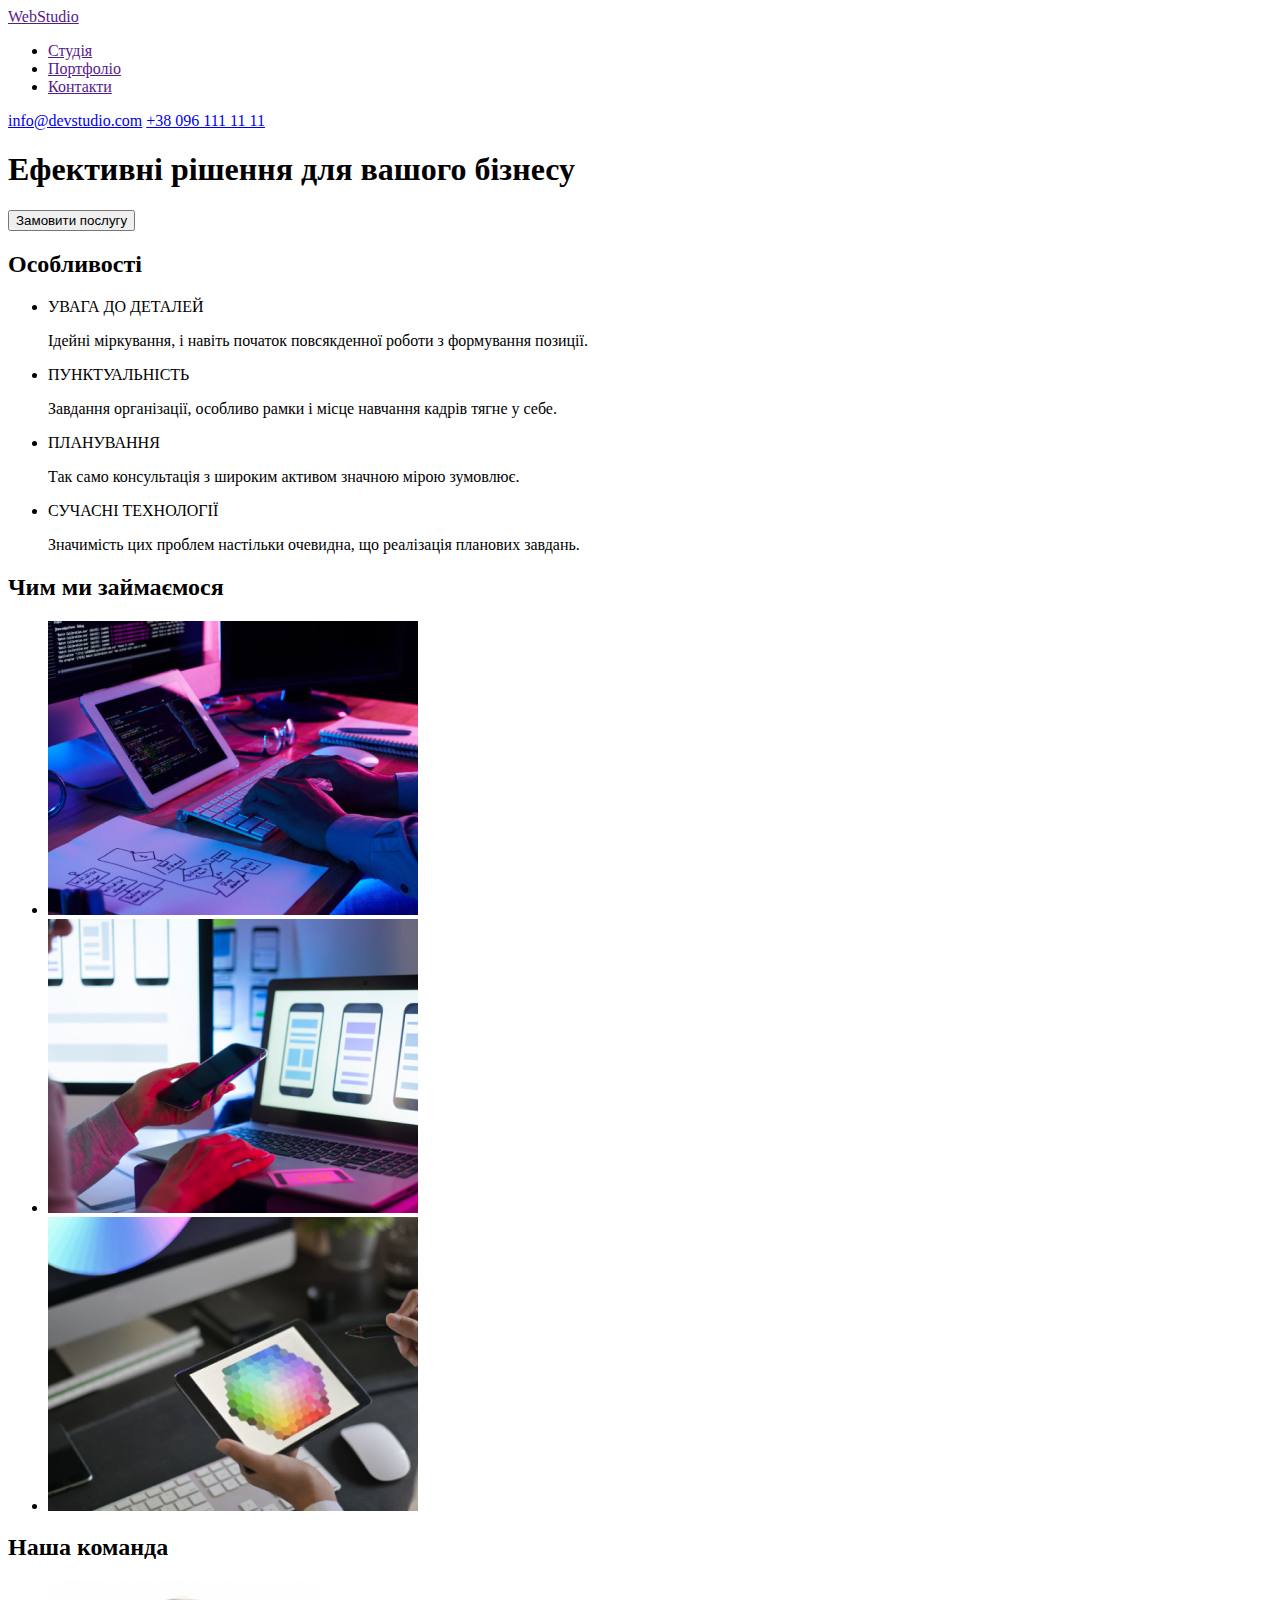
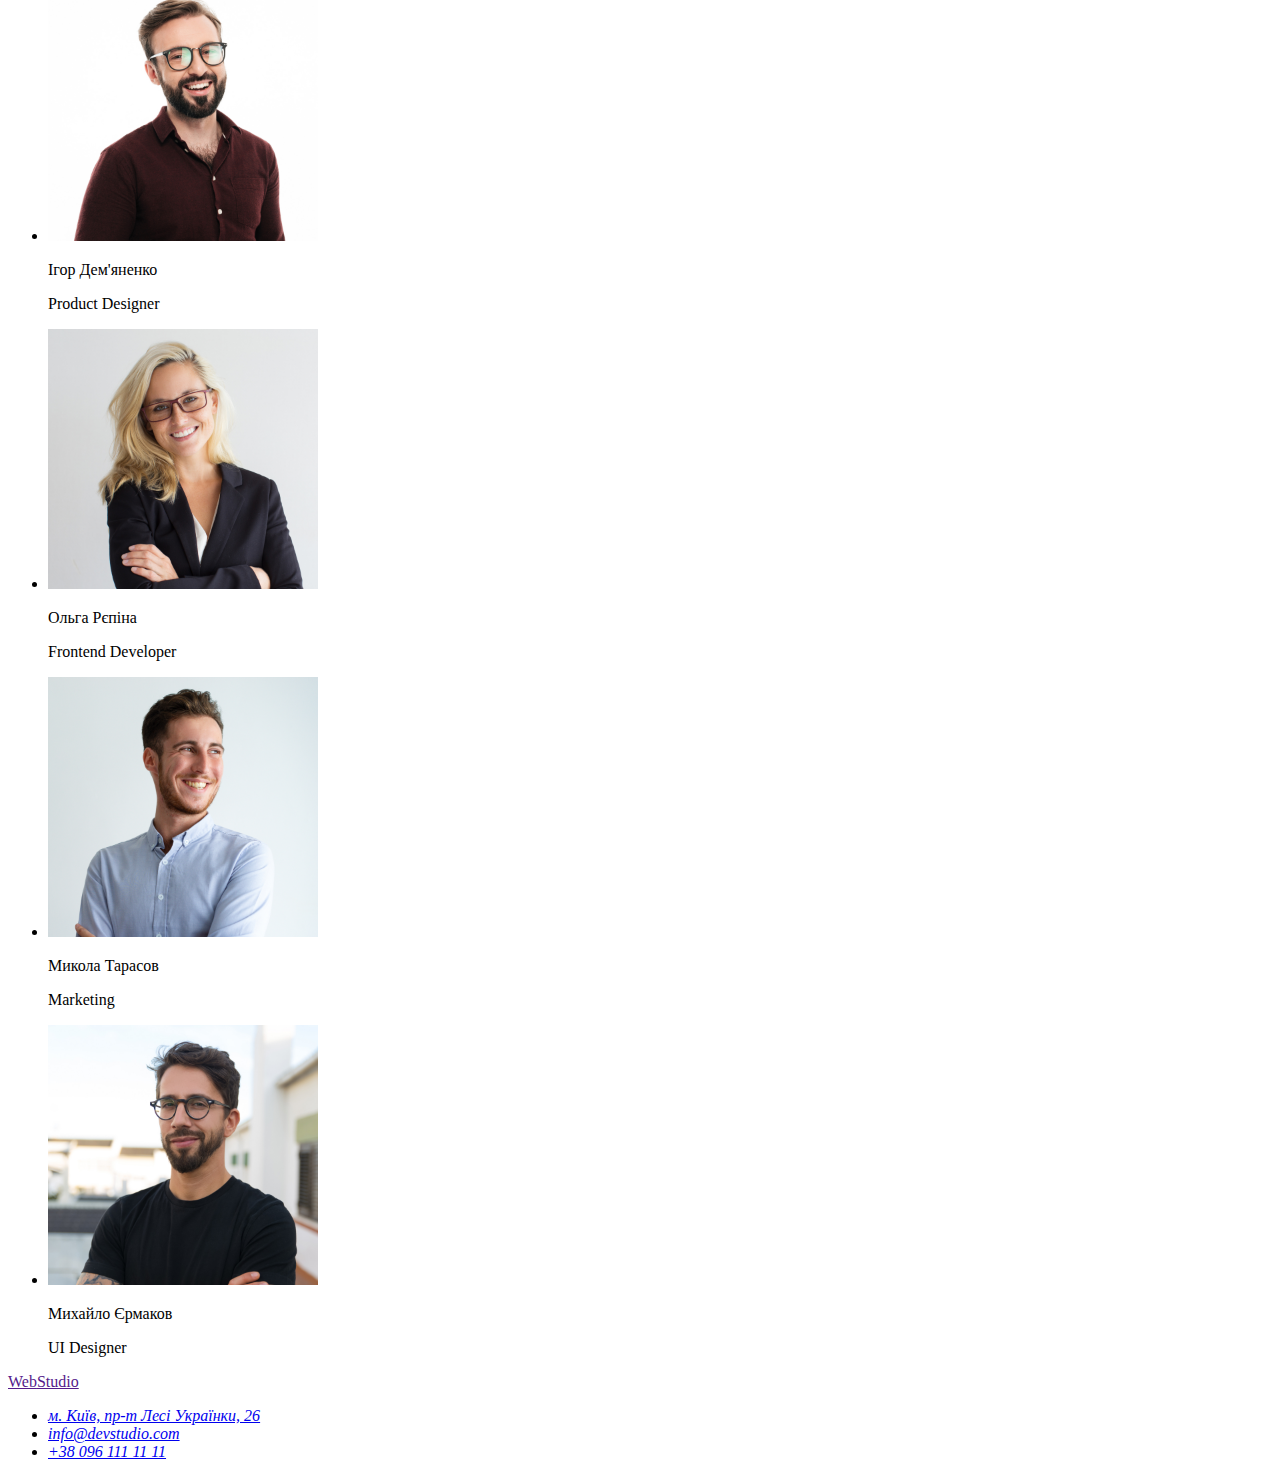
==== index.html @ c4e7fb0c "Added first part files" ====
<!DOCTYPE html>
<html lang="uk">
  <head>
    <meta charset="UTF-8" />
    <meta http-equiv="X-UA-Compatible" content="IE=edge" />
    <meta name="viewport" content="width=device-width, initial-scale=1.0" />
    <title>Студія</title>
  </head>
  <body>
    <header>
      <!--Шапка-->
      <a href="">Web<span>Studio</span></a>
      <nav>
        <ul>
          <li><a href="">Студія</a></li>
          <li><a href="">Портфоліо</a></li>
          <li><a href="">Контакти</a></li>
        </ul>
      </nav>
      <a href="mailto:info@devstudio.com">info@devstudio.com</a>
      <a href="tel:+380961111111">+38 096 111 11 11</a>
    </header>
    <main>
      <section>
        <h1>Ефективні рішення для вашого бізнесу</h1>
        <button type="button">Замовити послугу</button>
      </section>
      <!--Особливості-->
      <section>
        <h2>Особливості</h2>
        <ul>
          <li>
            <p>УВАГА ДО ДЕТАЛЕЙ</p>
            <p>Ідейні міркування, і навіть початок повсякденної роботи з формування позиції.</p>
          </li>
          <li>
            <p>ПУНКТУАЛЬНІСТЬ</p>
            <p>Завдання організації, особливо рамки і місце навчання кадрів тягне у себе.</p>
          </li>
          <li>
            <p>ПЛАНУВАННЯ</p>
            <p>Так само консультація з широким активом значною мірою зумовлює.</p>
          </li>
          <li>
            <p>СУЧАСНІ ТЕХНОЛОГІЇ</p>
            <p>Значимість цих проблем настільки очевидна, що реалізація планових завдань.</p>
          </li>
        </ul>
      </section>
      <!--Чим ми займаємося-->
      <section>
        <h2>Чим ми займаємося</h2>
        <ul>
          <li><img src="./images/box_1.jpg" alt="Написання коду" width="370"></li>
          <li><img src="./images/box_2.jpg"alt="Розробка мобільних додатків" width="370"></li>
          <li><img src="./images/box_3.jpg" alt="Розробка дизайну" width="370"></li>
        </ul>
      </section>
      <!--Команда-->
      <section>
        <h2>Наша команда</h2>
        <ul>
          <li>
            <img src="./images/team_member_1.jpg" alt="Ігор Дем'яненко" width="270">
            <p>Ігор Дем'яненко</p>
            <p lang="en">Product Designer</p>
          </li>
          <li>
            <img src="./images/team_member_2.jpg" alt="Ольга Рєпіна" width="270">
            <p>Ольга Рєпіна</p>
            <p lang="en">Frontend Developer</p>
          </li>
          <li>
            <img src="./images/team_member_3.jpg" alt="Микола Тарасов" width="270">
            <p>Микола Тарасов</p>
            <p lang="en">Marketing</p>
          </li>
          <li>
            <img src="./images/team_member_4.jpg" alt="Михайло Єрмаков" width="270">
            <p>Михайло Єрмаков</p>
            <p lang="en">UI Designer</p>
          </li>
        </ul>
      </section>
    </main>
    <!--Футер-->
    <footer>
      <a href="">Web<span>Studio</span></a>
      <address>
        <ul>
          <li><a href="https://goo.gl/maps/WLkPibH6AAruyhGU8" target="_blank" rel="noopener noreferrer nofollow ">м. Київ, пр-т Лесі Українки, 26</li>
          <li><a href="mailto:info@devstudio.com">info@devstudio.com</a></li>
          <li><a href="tel:+380961111111">+38 096 111 11 11</a></li>
        </ul>
      </address>
    </footer>
  </body>
</html>
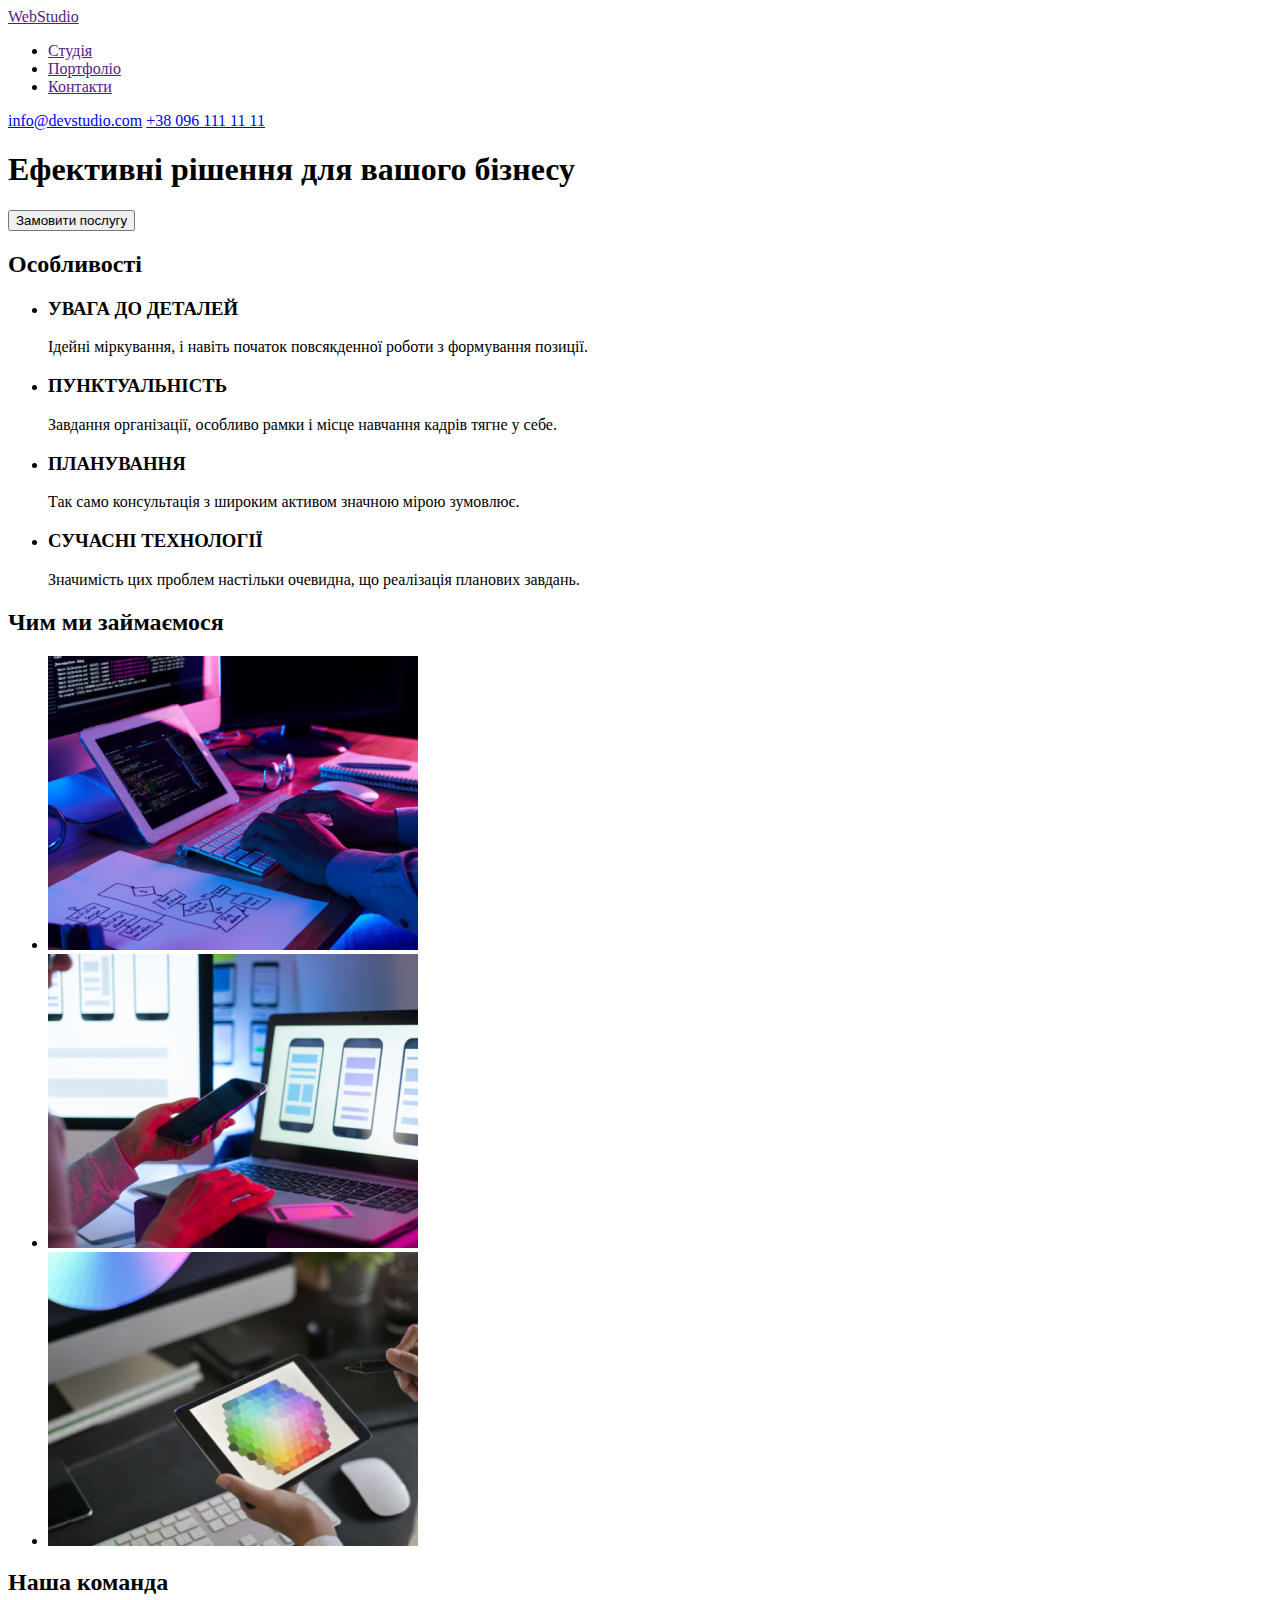
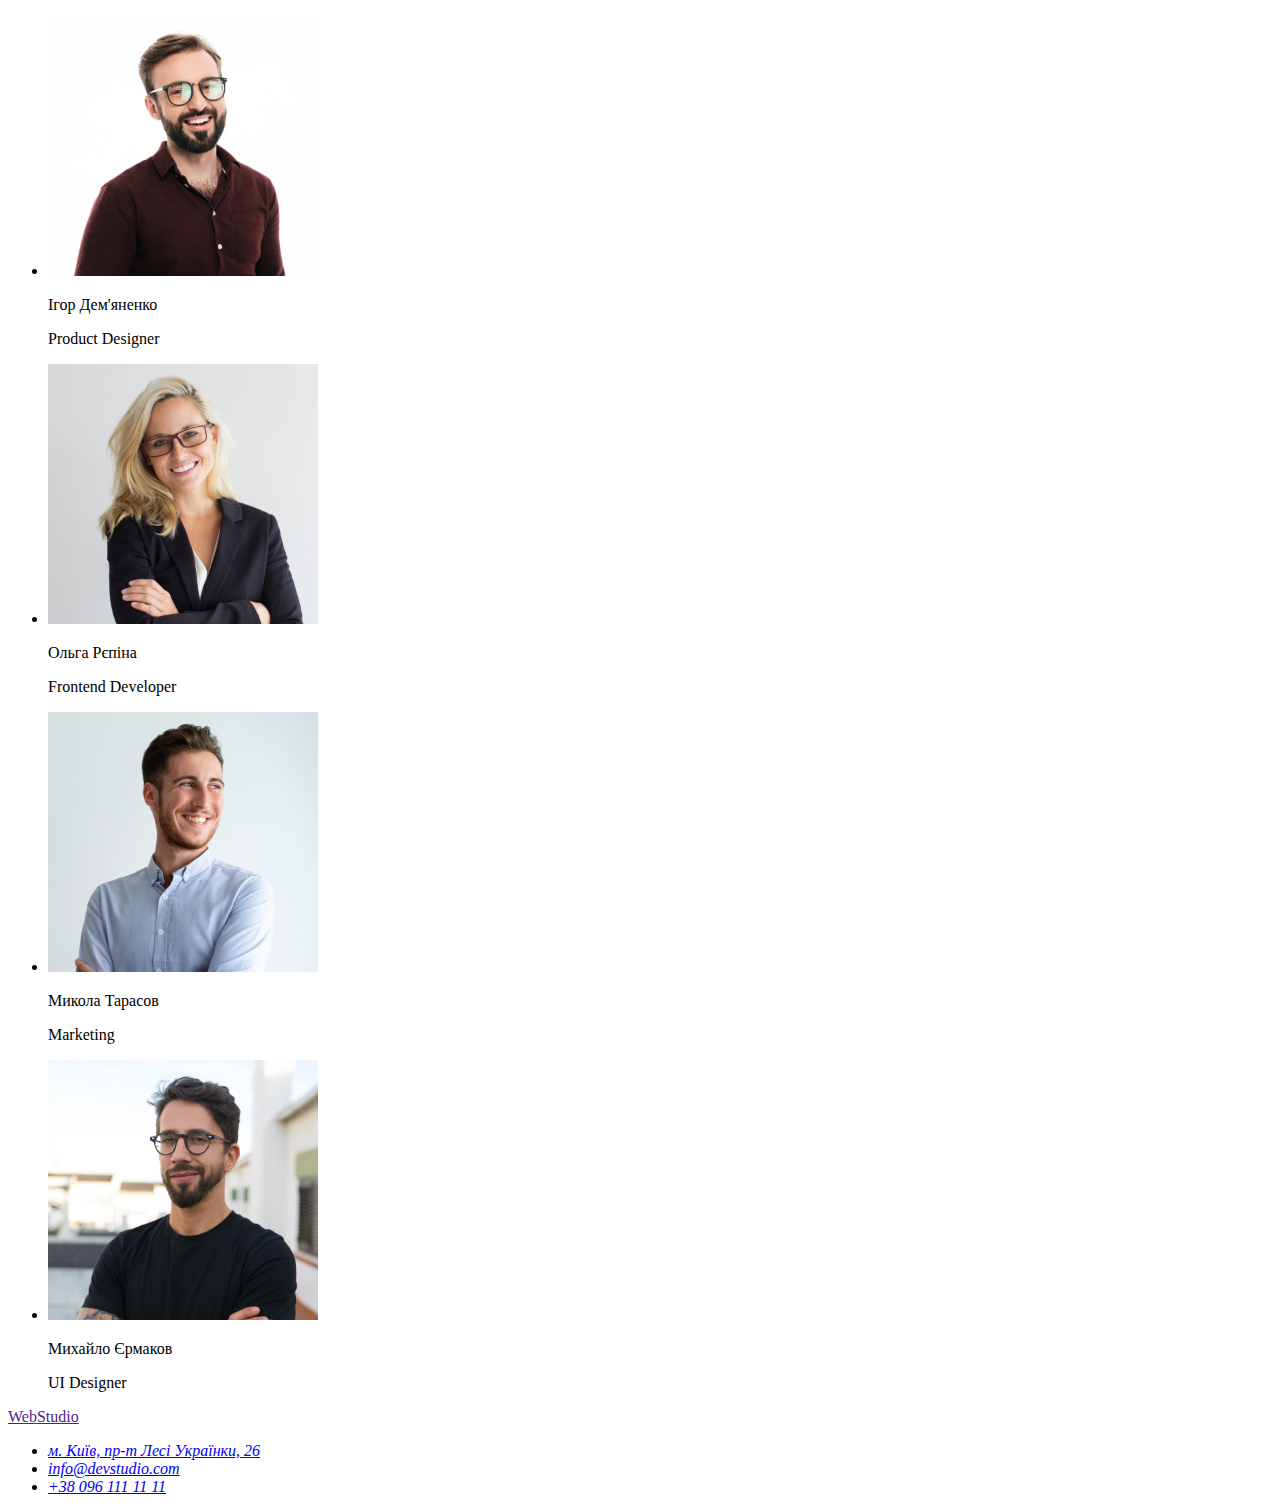
==== commit b09f964d: "Added css and portfolio" ====
--- a/index.html
+++ b/index.html
@@ -4,6 +4,7 @@
     <meta charset="UTF-8" />
     <meta http-equiv="X-UA-Compatible" content="IE=edge" />
     <meta name="viewport" content="width=device-width, initial-scale=1.0" />
+    <link rel="stylesheet" href="./css/styles.css">
     <title>Студія</title>
   </head>
   <body>
@@ -30,19 +31,19 @@
         <h2>Особливості</h2>
         <ul>
           <li>
-            <p>УВАГА ДО ДЕТАЛЕЙ</p>
+            <h3>УВАГА ДО ДЕТАЛЕЙ</h3>
             <p>Ідейні міркування, і навіть початок повсякденної роботи з формування позиції.</p>
           </li>
           <li>
-            <p>ПУНКТУАЛЬНІСТЬ</p>
+            <h3>ПУНКТУАЛЬНІСТЬ</h3>
             <p>Завдання організації, особливо рамки і місце навчання кадрів тягне у себе.</p>
           </li>
           <li>
-            <p>ПЛАНУВАННЯ</p>
+            <h3>ПЛАНУВАННЯ</h3>
             <p>Так само консультація з широким активом значною мірою зумовлює.</p>
           </li>
           <li>
-            <p>СУЧАСНІ ТЕХНОЛОГІЇ</p>
+            <h3>СУЧАСНІ ТЕХНОЛОГІЇ</h3>
             <p>Значимість цих проблем настільки очевидна, що реалізація планових завдань.</p>
           </li>
         </ul>
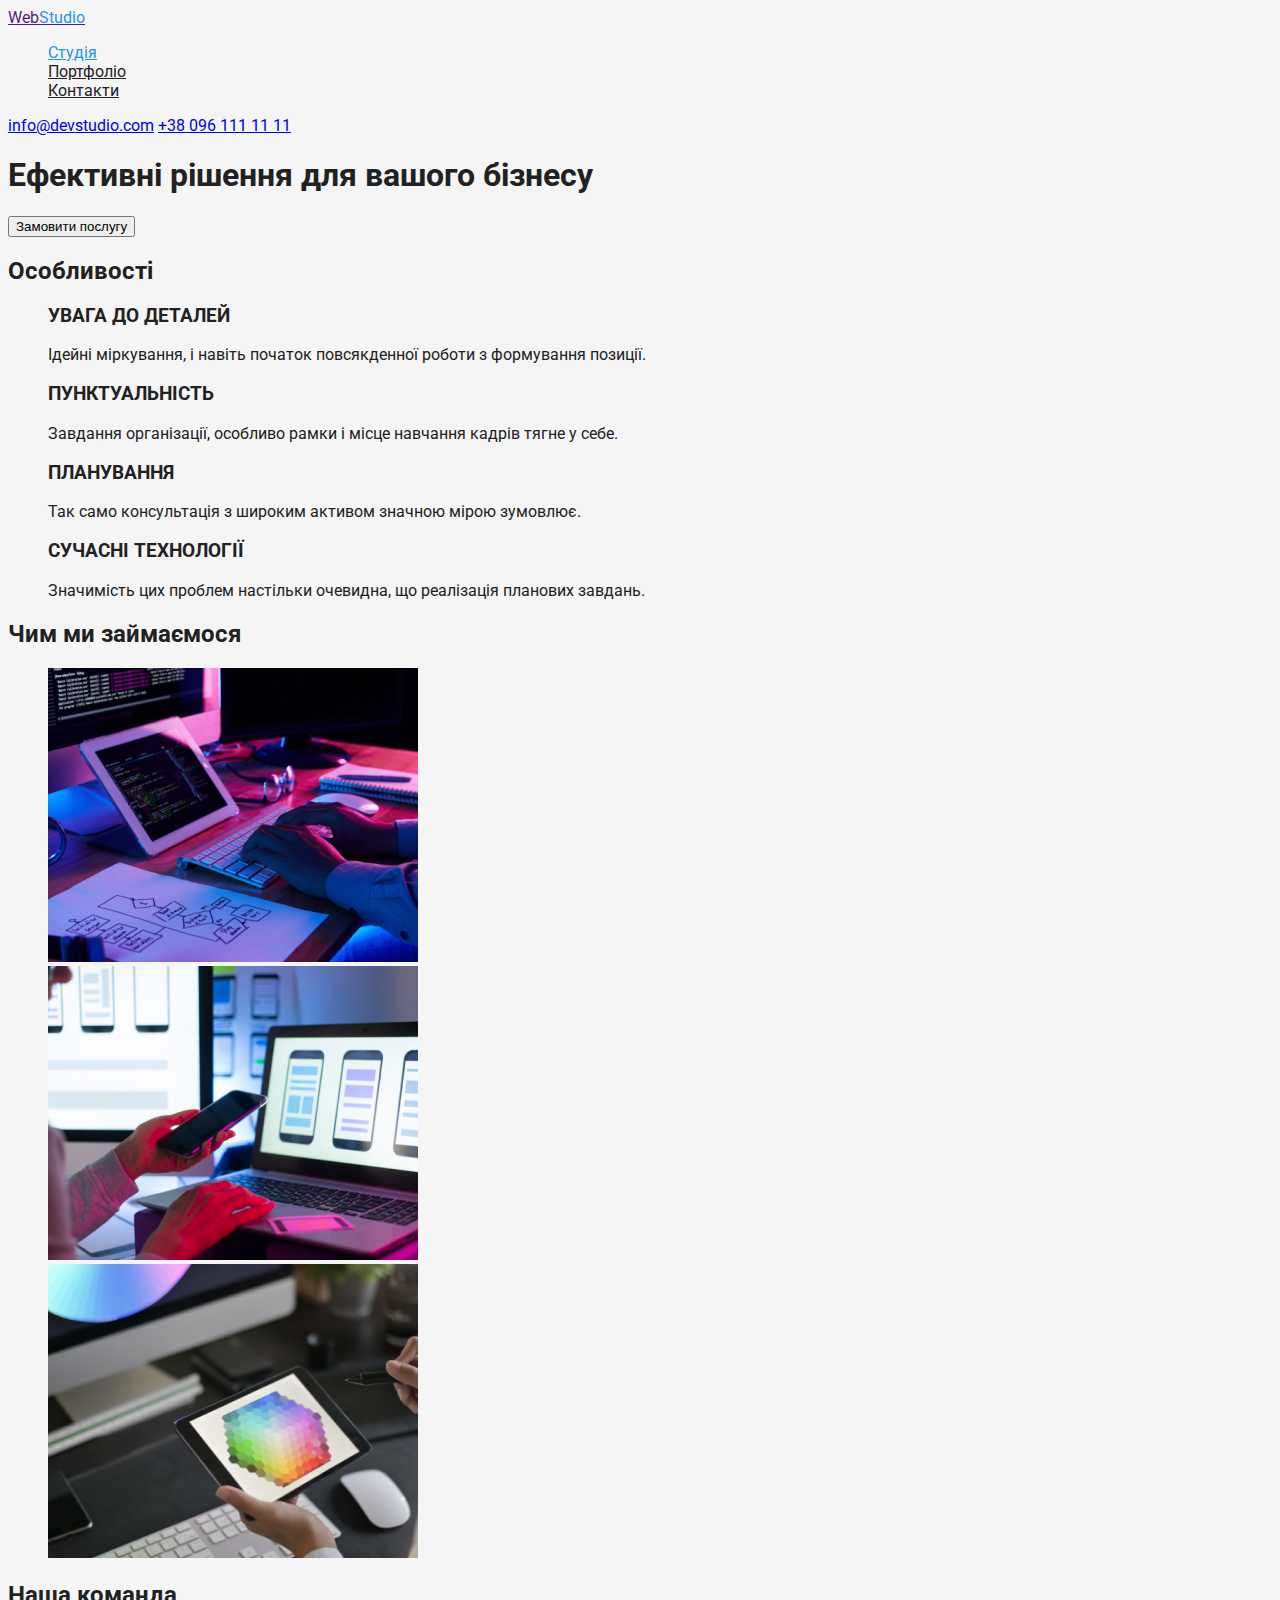
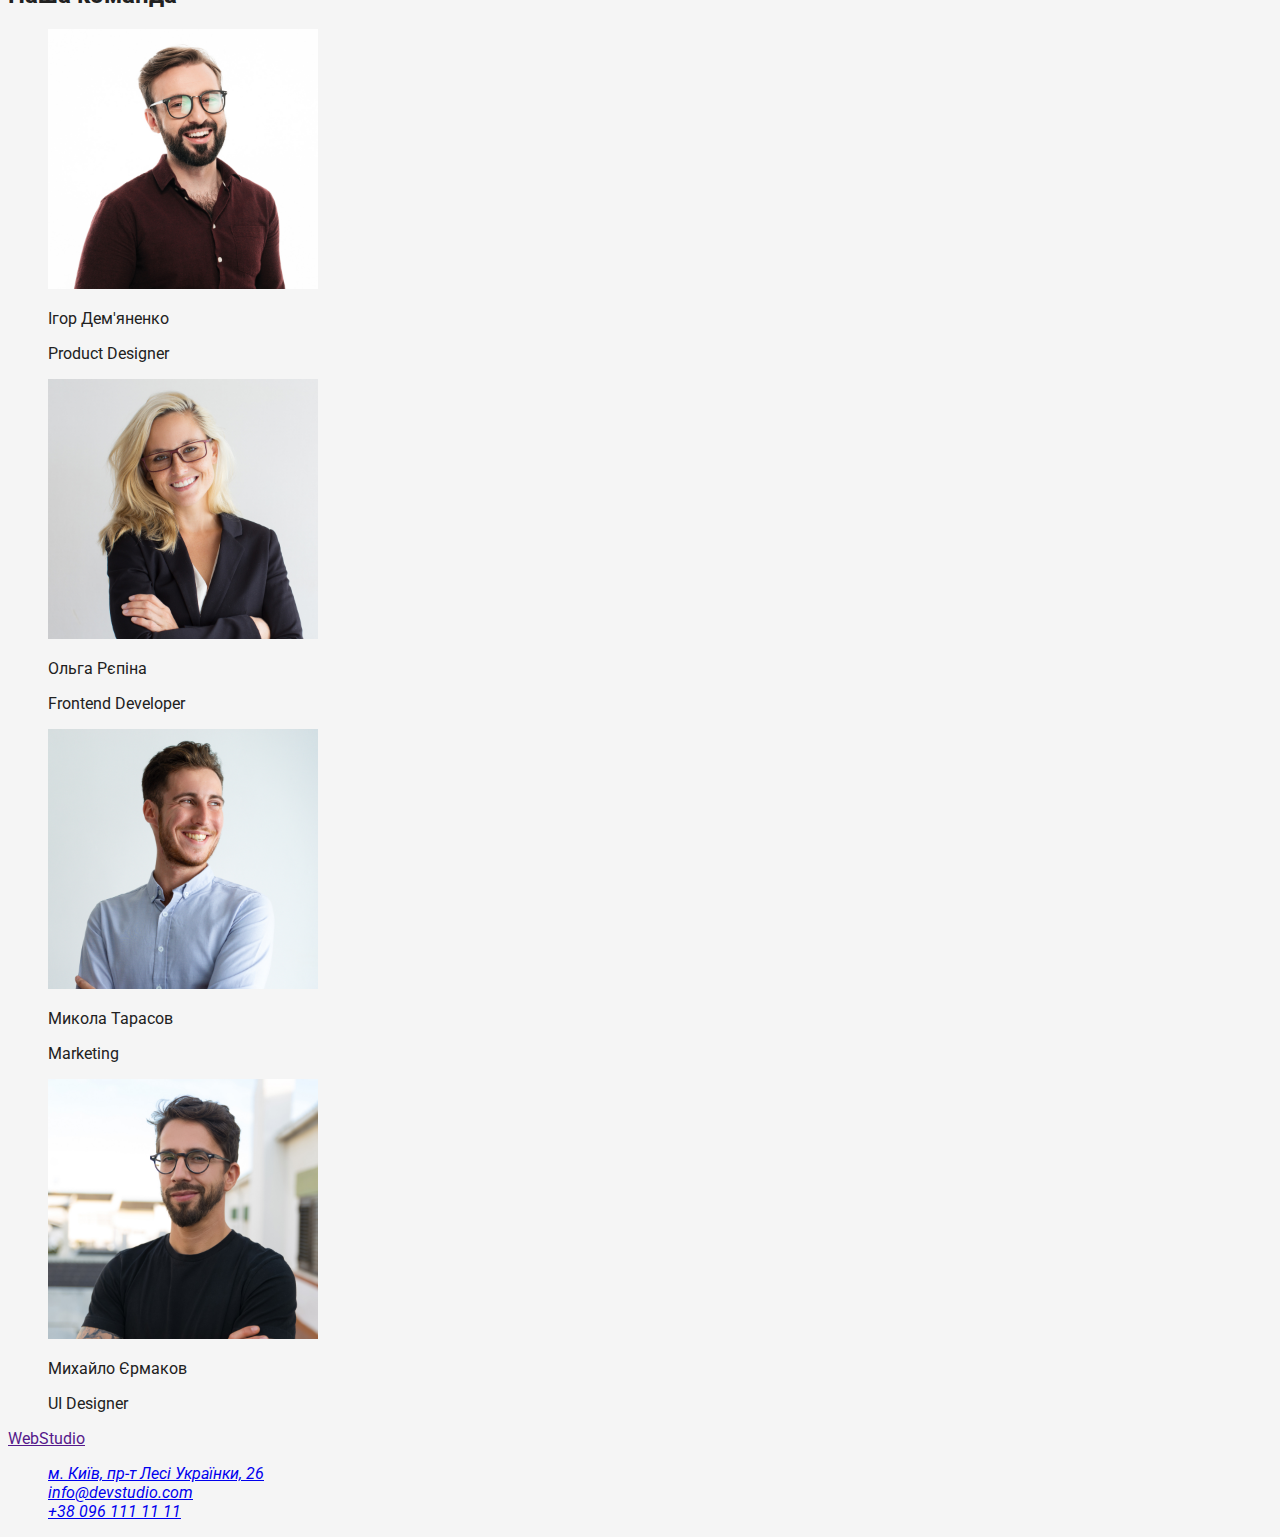
==== commit 38e818ae: "Added fonts and colors" ====
--- a/index.html
+++ b/index.html
@@ -4,18 +4,24 @@
     <meta charset="UTF-8" />
     <meta http-equiv="X-UA-Compatible" content="IE=edge" />
     <meta name="viewport" content="width=device-width, initial-scale=1.0" />
-    <link rel="stylesheet" href="./css/styles.css">
     <title>Студія</title>
+    <link rel="preconnect" href="https://fonts.googleapis.com" />
+    <link rel="preconnect" href="https://fonts.gstatic.com" crossorigin />
+    <link
+      href="https://fonts.googleapis.com/css2?family=Raleway:wght@700&family=Roboto:wght@400;500;700;900&display=swap"
+      rel="stylesheet"
+    />
+    <link rel="stylesheet" href="./css/styles.css" />
   </head>
   <body>
     <header>
       <!--Шапка-->
-      <a href="">Web<span>Studio</span></a>
+      <a href="">Web<span class="logo">Studio</span></a>
       <nav>
-        <ul>
-          <li><a href="">Студія</a></li>
-          <li><a href="">Портфоліо</a></li>
-          <li><a href="">Контакти</a></li>
+        <ul class="site-nav list">
+          <li><a href="" class="link current">Студія</a></li>
+          <li><a href="./portfolio.html" class="link">Портфоліо</a></li>
+          <li><a href="" class="link">Контакти</a></li>
         </ul>
       </nav>
       <a href="mailto:info@devstudio.com">info@devstudio.com</a>
@@ -27,23 +33,23 @@
         <button type="button">Замовити послугу</button>
       </section>
       <!--Особливості-->
-      <section>
+      <section class="section">
         <h2>Особливості</h2>
-        <ul>
+        <ul class="list">
           <li>
-            <h3>УВАГА ДО ДЕТАЛЕЙ</h3>
+            <h3 class="section-subtitle">УВАГА ДО ДЕТАЛЕЙ</h3>
             <p>Ідейні міркування, і навіть початок повсякденної роботи з формування позиції.</p>
           </li>
           <li>
-            <h3>ПУНКТУАЛЬНІСТЬ</h3>
+            <h3 class="section-subtitle">ПУНКТУАЛЬНІСТЬ</h3>
             <p>Завдання організації, особливо рамки і місце навчання кадрів тягне у себе.</p>
           </li>
           <li>
-            <h3>ПЛАНУВАННЯ</h3>
+            <h3 class="section-subtitle">ПЛАНУВАННЯ</h3>
             <p>Так само консультація з широким активом значною мірою зумовлює.</p>
           </li>
           <li>
-            <h3>СУЧАСНІ ТЕХНОЛОГІЇ</h3>
+            <h3 class="section-subtitle">СУЧАСНІ ТЕХНОЛОГІЇ</h3>
             <p>Значимість цих проблем настільки очевидна, що реалізація планових завдань.</p>
           </li>
         </ul>
@@ -51,33 +57,33 @@
       <!--Чим ми займаємося-->
       <section>
         <h2>Чим ми займаємося</h2>
-        <ul>
-          <li><img src="./images/box_1.jpg" alt="Написання коду" width="370"></li>
-          <li><img src="./images/box_2.jpg"alt="Розробка мобільних додатків" width="370"></li>
-          <li><img src="./images/box_3.jpg" alt="Розробка дизайну" width="370"></li>
+        <ul class="list">
+          <li><img src="./images/box_1.jpg" alt="Написання коду" width="370" /></li>
+          <li><img src="./images/box_2.jpg" alt="Розробка мобільних додатків" width="370" /></li>
+          <li><img src="./images/box_3.jpg" alt="Розробка дизайну" width="370" /></li>
         </ul>
       </section>
       <!--Команда-->
       <section>
         <h2>Наша команда</h2>
-        <ul>
+        <ul class="list">
           <li>
-            <img src="./images/team_member_1.jpg" alt="Ігор Дем'яненко" width="270">
+            <img src="./images/team_member_1.jpg" alt="Ігор Дем'яненко" width="270" />
             <p>Ігор Дем'яненко</p>
             <p lang="en">Product Designer</p>
           </li>
           <li>
-            <img src="./images/team_member_2.jpg" alt="Ольга Рєпіна" width="270">
+            <img src="./images/team_member_2.jpg" alt="Ольга Рєпіна" width="270" />
             <p>Ольга Рєпіна</p>
             <p lang="en">Frontend Developer</p>
           </li>
           <li>
-            <img src="./images/team_member_3.jpg" alt="Микола Тарасов" width="270">
+            <img src="./images/team_member_3.jpg" alt="Микола Тарасов" width="270" />
             <p>Микола Тарасов</p>
             <p lang="en">Marketing</p>
           </li>
           <li>
-            <img src="./images/team_member_4.jpg" alt="Михайло Єрмаков" width="270">
+            <img src="./images/team_member_4.jpg" alt="Михайло Єрмаков" width="270" />
             <p>Михайло Єрмаков</p>
             <p lang="en">UI Designer</p>
           </li>
@@ -88,8 +94,15 @@
     <footer>
       <a href="">Web<span>Studio</span></a>
       <address>
-        <ul>
-          <li><a href="https://goo.gl/maps/WLkPibH6AAruyhGU8" target="_blank" rel="noopener noreferrer nofollow ">м. Київ, пр-т Лесі Українки, 26</li>
+        <ul class="list">
+          <li>
+            <a
+              href="https://goo.gl/maps/WLkPibH6AAruyhGU8"
+              target="_blank"
+              rel="noopener noreferrer nofollow "
+              >м. Київ, пр-т Лесі Українки, 26
+            </a>
+          </li>
           <li><a href="mailto:info@devstudio.com">info@devstudio.com</a></li>
           <li><a href="tel:+380961111111">+38 096 111 11 11</a></li>
         </ul>
--- a/css/styles.css
+++ b/css/styles.css
@@ -0,0 +1,30 @@
+/* Цвет основного текста #212121 */
+/* Вторичный цвет текста #757575 */
+/* Акцентный цвет #2196F3 */
+/* Белый #FFFFFF */
+/* фон - #F5F5F5 */
+/* Вторичный фон #F5F4FA */
+
+body {
+  font-family: 'Roboto', 'Raleway', sans-serif;
+  background-color: #f5f5f5;
+  color: #212121;
+}
+.list {
+  list-style: none;
+}
+.logo {
+  color: #2196f3;
+}
+/* Site nav */
+
+.site-nav .link {
+  color: #212121;
+}
+.site-nav .link:hover,
+.site-nav .link:focus {
+  color: #2196f3;
+}
+.site-nav .link.current {
+  color: #2196f3;
+}
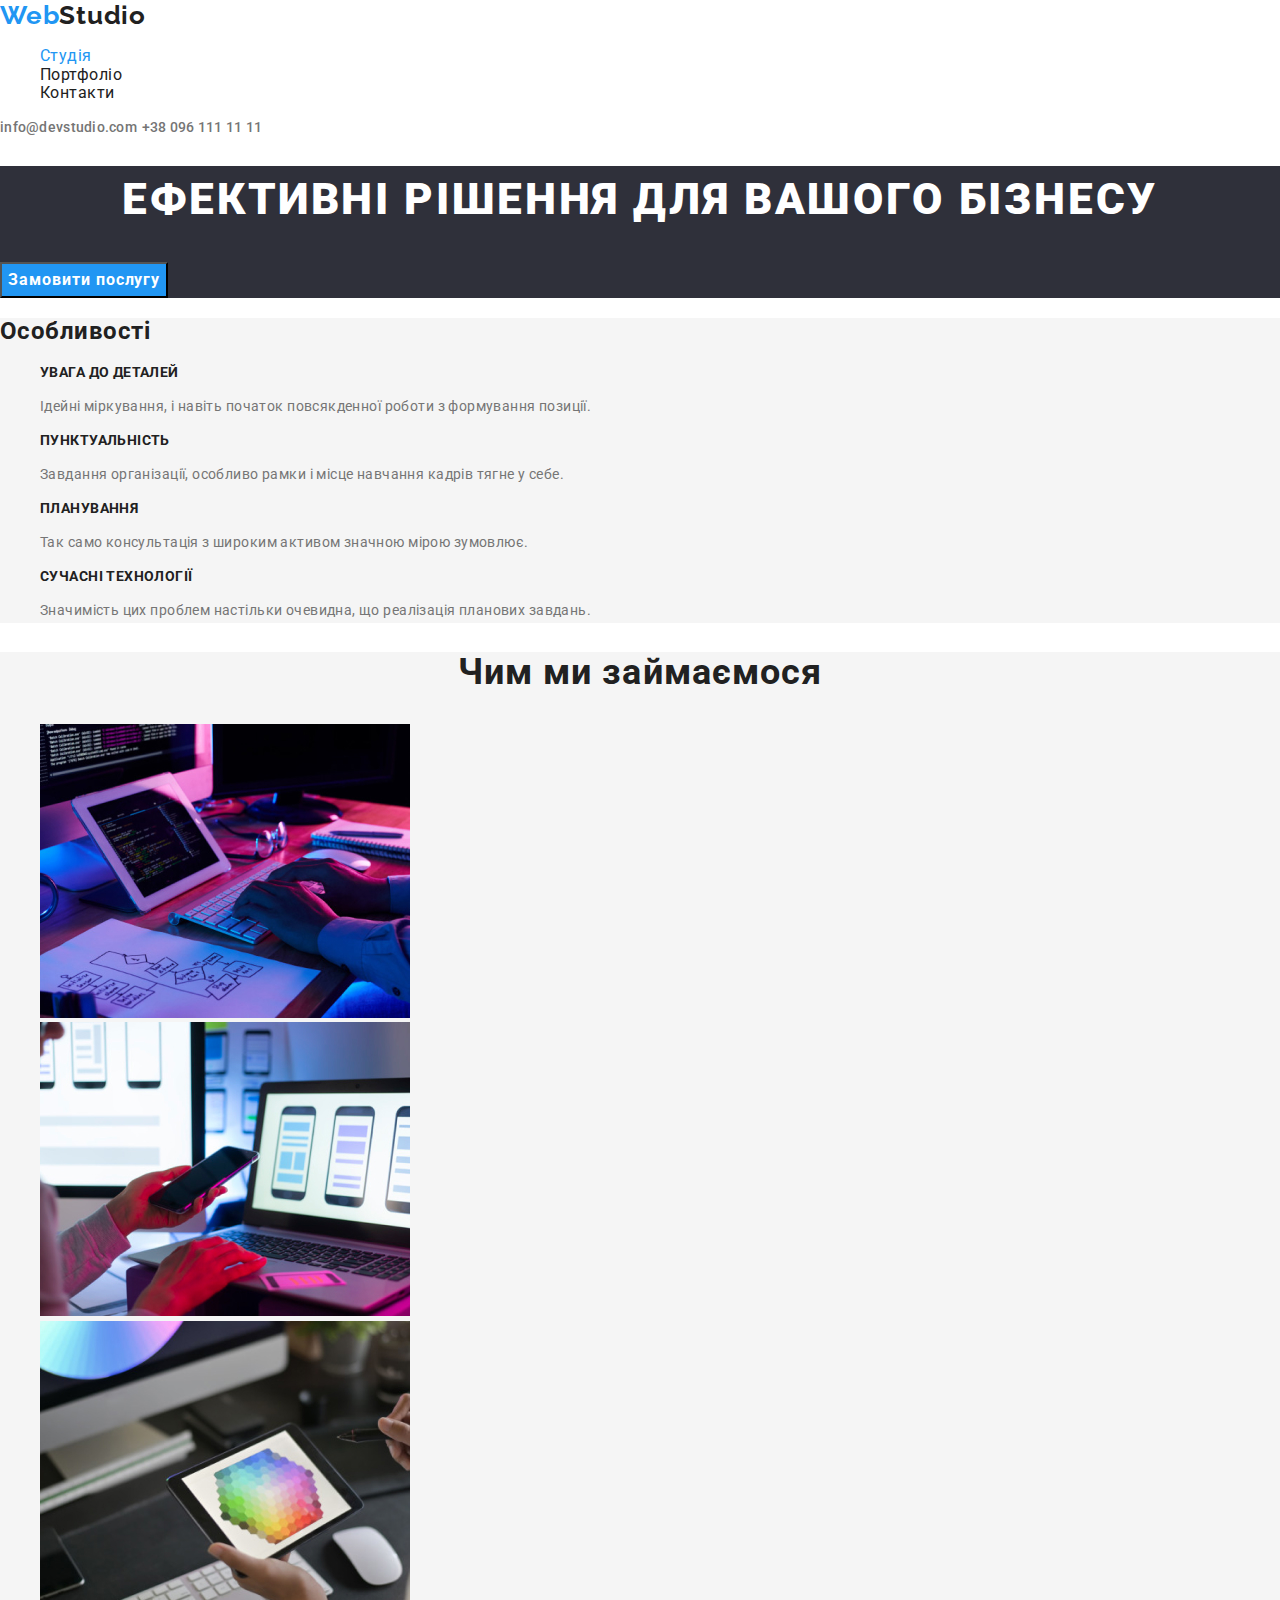
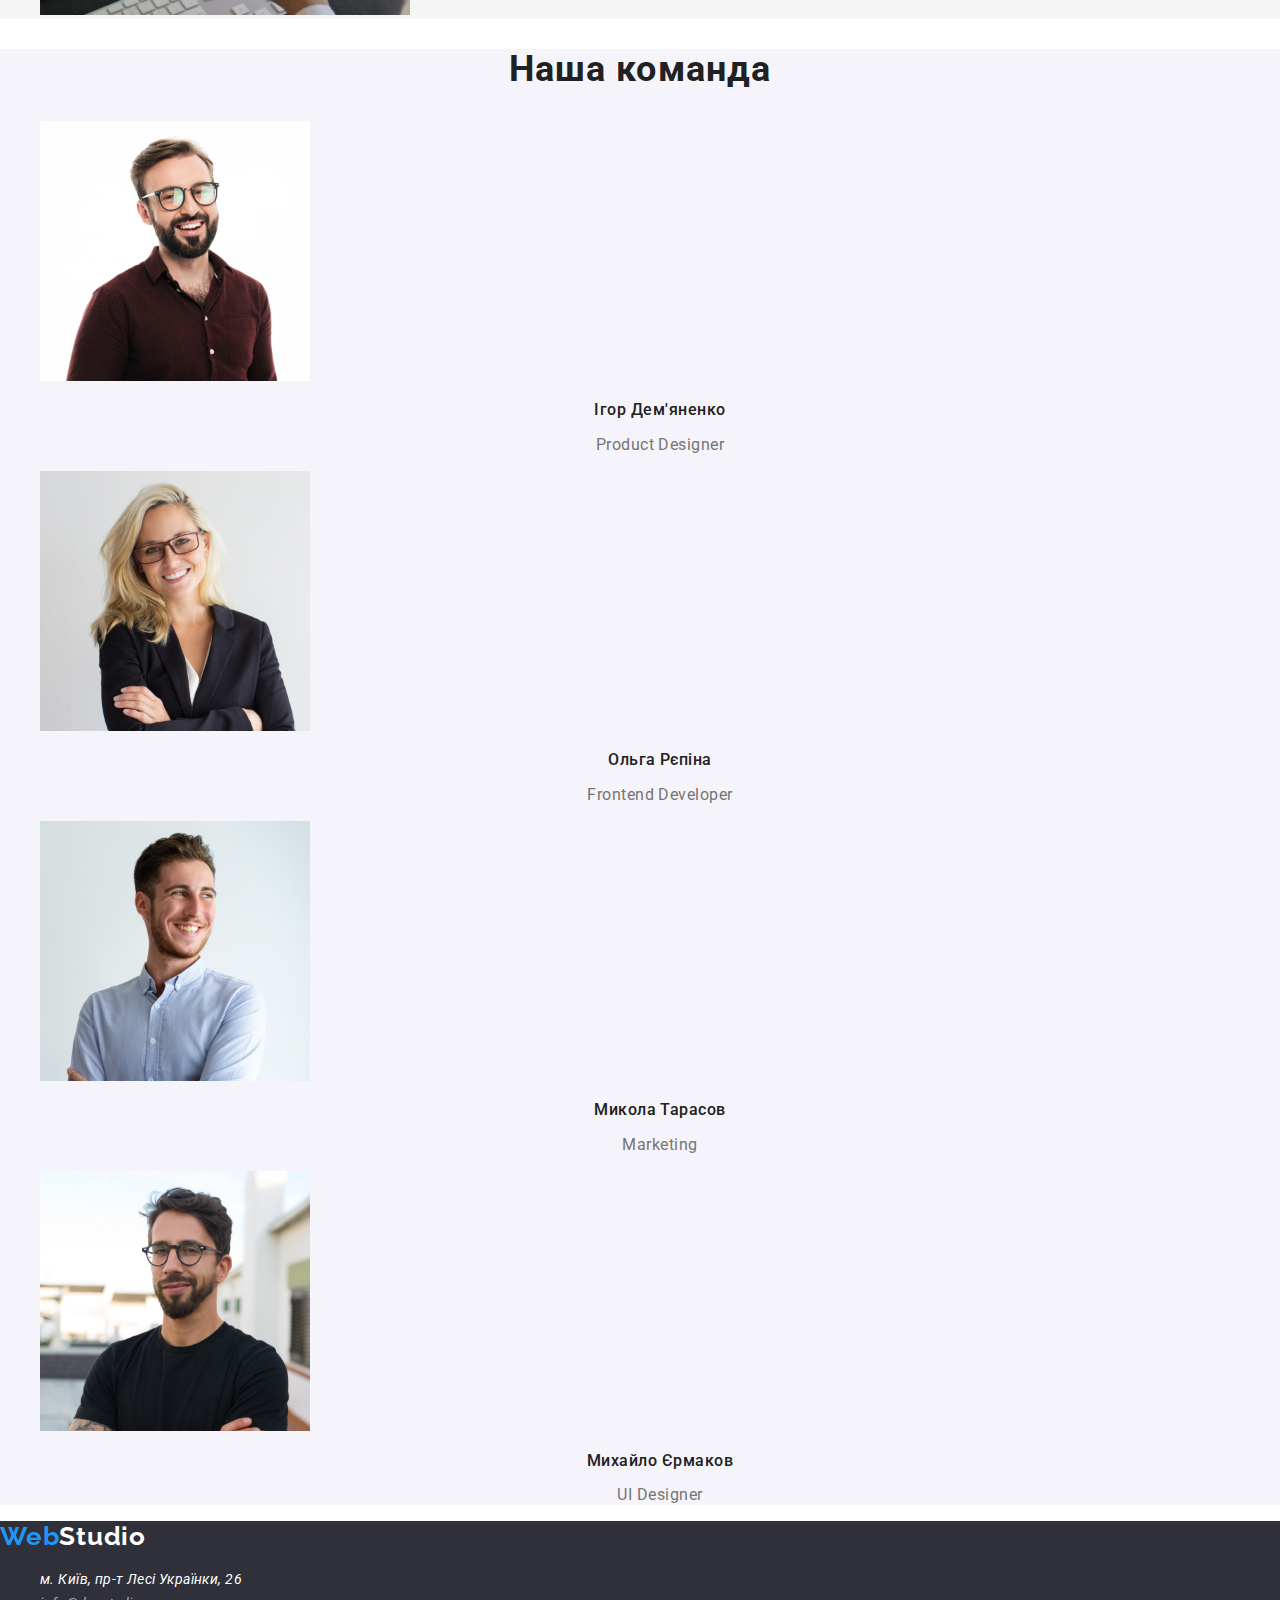
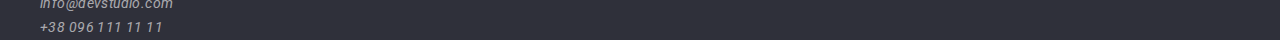
==== commit a8af5acd: "Draft css" ====
--- a/index.html
+++ b/index.html
@@ -5,6 +5,10 @@
     <meta http-equiv="X-UA-Compatible" content="IE=edge" />
     <meta name="viewport" content="width=device-width, initial-scale=1.0" />
     <title>Студія</title>
+    <link
+      rel="stylesheet"
+      href="https://cdnjs.cloudflare.com/ajax/libs/modern-normalize/1.0.0/modern-normalize.min.css"
+    />
     <link rel="preconnect" href="https://fonts.googleapis.com" />
     <link rel="preconnect" href="https://fonts.gstatic.com" crossorigin />
     <link
@@ -14,9 +18,9 @@
     <link rel="stylesheet" href="./css/styles.css" />
   </head>
   <body>
-    <header>
+    <header class="header">
       <!--Шапка-->
-      <a href="">Web<span class="logo">Studio</span></a>
+      <a href="" class="header-logo link"><span class="logo">Web</span>Studio</a>
       <nav>
         <ul class="site-nav list">
           <li><a href="" class="link current">Студія</a></li>
@@ -24,39 +28,46 @@
           <li><a href="" class="link">Контакти</a></li>
         </ul>
       </nav>
-      <a href="mailto:info@devstudio.com">info@devstudio.com</a>
-      <a href="tel:+380961111111">+38 096 111 11 11</a>
+      <a href="mailto:info@devstudio.com" class="contact-link link">info@devstudio.com</a>
+      <a href="tel:+380961111111" class="contact-link link">+38 096 111 11 11</a>
     </header>
     <main>
-      <section>
-        <h1>Ефективні рішення для вашого бізнесу</h1>
-        <button type="button">Замовити послугу</button>
+      <!--Герой-->
+      <section class="hero">
+        <h1 class="hero-title">Ефективні рішення для вашого бізнесу</h1>
+        <button type="button" class="hero-button button">Замовити послугу</button>
       </section>
       <!--Особливості-->
       <section class="section">
-        <h2>Особливості</h2>
+        <h2 class="hidden-title">Особливості</h2>
         <ul class="list">
           <li>
             <h3 class="section-subtitle">УВАГА ДО ДЕТАЛЕЙ</h3>
-            <p>Ідейні міркування, і навіть початок повсякденної роботи з формування позиції.</p>
+            <p class="text">
+              Ідейні міркування, і навіть початок повсякденної роботи з формування позиції.
+            </p>
           </li>
           <li>
             <h3 class="section-subtitle">ПУНКТУАЛЬНІСТЬ</h3>
-            <p>Завдання організації, особливо рамки і місце навчання кадрів тягне у себе.</p>
+            <p class="text">
+              Завдання організації, особливо рамки і місце навчання кадрів тягне у себе.
+            </p>
           </li>
           <li>
             <h3 class="section-subtitle">ПЛАНУВАННЯ</h3>
-            <p>Так само консультація з широким активом значною мірою зумовлює.</p>
+            <p class="text">Так само консультація з широким активом значною мірою зумовлює.</p>
           </li>
           <li>
             <h3 class="section-subtitle">СУЧАСНІ ТЕХНОЛОГІЇ</h3>
-            <p>Значимість цих проблем настільки очевидна, що реалізація планових завдань.</p>
+            <p class="text">
+              Значимість цих проблем настільки очевидна, що реалізація планових завдань.
+            </p>
           </li>
         </ul>
       </section>
       <!--Чим ми займаємося-->
-      <section>
-        <h2>Чим ми займаємося</h2>
+      <section class="section">
+        <h2 class="section-title">Чим ми займаємося</h2>
         <ul class="list">
           <li><img src="./images/box_1.jpg" alt="Написання коду" width="370" /></li>
           <li><img src="./images/box_2.jpg" alt="Розробка мобільних додатків" width="370" /></li>
@@ -64,35 +75,35 @@
         </ul>
       </section>
       <!--Команда-->
-      <section>
-        <h2>Наша команда</h2>
+      <section class="section-team">
+        <h2 class="section-title">Наша команда</h2>
         <ul class="list">
           <li>
             <img src="./images/team_member_1.jpg" alt="Ігор Дем'яненко" width="270" />
-            <p>Ігор Дем'яненко</p>
-            <p lang="en">Product Designer</p>
+            <p class="team-member-name">Ігор Дем'яненко</p>
+            <p lang="en" class="position">Product Designer</p>
           </li>
           <li>
             <img src="./images/team_member_2.jpg" alt="Ольга Рєпіна" width="270" />
-            <p>Ольга Рєпіна</p>
-            <p lang="en">Frontend Developer</p>
+            <p class="team-member-name">Ольга Рєпіна</p>
+            <p lang="en" class="position">Frontend Developer</p>
           </li>
           <li>
             <img src="./images/team_member_3.jpg" alt="Микола Тарасов" width="270" />
-            <p>Микола Тарасов</p>
-            <p lang="en">Marketing</p>
+            <p class="team-member-name">Микола Тарасов</p>
+            <p lang="en" class="position">Marketing</p>
           </li>
           <li>
             <img src="./images/team_member_4.jpg" alt="Михайло Єрмаков" width="270" />
-            <p>Михайло Єрмаков</p>
-            <p lang="en">UI Designer</p>
+            <p class="team-member-name" class="position">Михайло Єрмаков</p>
+            <p lang="en" class="position">UI Designer</p>
           </li>
         </ul>
       </section>
     </main>
     <!--Футер-->
-    <footer>
-      <a href="">Web<span>Studio</span></a>
+    <footer class="footer">
+      <a href="" class="header-logo link"><span class="logo">Web</span><span class="footer-logo">Studio</span></a>
       <address>
         <ul class="list">
           <li>
@@ -100,11 +111,12 @@
               href="https://goo.gl/maps/WLkPibH6AAruyhGU8"
               target="_blank"
               rel="noopener noreferrer nofollow "
+              class="link map"
               >м. Київ, пр-т Лесі Українки, 26
             </a>
           </li>
-          <li><a href="mailto:info@devstudio.com">info@devstudio.com</a></li>
-          <li><a href="tel:+380961111111">+38 096 111 11 11</a></li>
+          <li><a href="mailto:info@devstudio.com" class="link footer-contacts">info@devstudio.com</a></li>
+          <li><a href="tel:+380961111111" class="link footer-contacts">+38 096 111 11 11</a></li>
         </ul>
       </address>
     </footer>
--- a/css/styles.css
+++ b/css/styles.css
@@ -4,27 +4,204 @@
 /* Белый #FFFFFF */
 /* фон - #F5F5F5 */
 /* Вторичный фон #F5F4FA */
-
+:root {
+  --main-text-color: #757575;
+  --secondary-text-color: #212121;
+  --accent-color: #2196f3;
+  --title-color: #ffffff;
+
+  --main-font: 'Roboto', sans-serif;
+}
 body {
-  font-family: 'Roboto', 'Raleway', sans-serif;
-  background-color: #f5f5f5;
-  color: #212121;
-}
+  font-family: var(--main-font);
+  letter-spacing: 0.03em;
+
+  color: var(--secondary-text-color);
+}
+/* Загальні класи */
 .list {
   list-style: none;
 }
+.link {
+  text-decoration: none;
+}
+.button {
+  font-family: inherit;
+}
+.button:hover,
+.button:focus {
+  background-color: var(--accent-color);
+}
+.section-title {
+  font-weight: 700;
+  font-size: 36px;
+  line-height: 1.16;
+  text-align: center;
+  letter-spacing: 0.03em;
+
+  color: var(--secondary-text-color);
+}
+.section {
+  background-color: #f5f5f5;
+}
+/* Шапка */
+.header {
+  background-color: #ffffff;
+}
+.header-logo {
+  color: var(--secondary-text-color);
+
+  font-family: 'Raleway', sans-serif;
+  font-weight: 700;
+  font-size: 26px;
+  line-height: 1.2;
+  letter-spacing: 0.03em;
+}
+
+.contact-link {
+  font-weight: 500;
+  font-size: 14px;
+  line-height: 1.14;
+  letter-spacing: 0.02em;
+
+  color: var(--main-text-color);
+}
+.contact-link:hover,
+.contact-link:focus {
+  color: var(--accent-color);
+}
+
 .logo {
-  color: #2196f3;
-}
+  color: var(--accent-color);
+}
+
 /* Site nav */
 
 .site-nav .link {
-  color: #212121;
+  color: var(--secondary-text-color);
 }
 .site-nav .link:hover,
 .site-nav .link:focus {
-  color: #2196f3;
+  color: var(--accent-color);
 }
 .site-nav .link.current {
-  color: #2196f3;
-}
+  color: var(--accent-color);
+}
+/* Герой */
+/* тимчасово обрала такий колір для фону щоб було видно текст */
+.hero {
+  background: #2f303a;
+}
+.hero-title {
+  font-weight: 900;
+  font-size: 44px;
+  line-height: 1.5;
+  text-align: center;
+  letter-spacing: 0.06em;
+  text-transform: uppercase;
+
+  color: var(--title-color);
+}
+.hero-button {
+  font-weight: 700;
+  font-size: 16px;
+  line-height: 1.87;
+
+  display: flex;
+  align-items: center;
+  text-align: center;
+  letter-spacing: 0.06em;
+
+  color: var(--title-color);
+  background-color: var(--accent-color);
+}
+/* Особливості */
+
+.section-subtitle {
+  font-weight: 700;
+  font-size: 14px;
+  line-height: 1.14;
+  letter-spacing: 0.03em;
+  text-transform: uppercase;
+
+  color: var(--secondary-text-color);
+}
+
+.text {
+  font-weight: 400;
+  font-size: 14px;
+  line-height: 1.71;
+  letter-spacing: 0.03em;
+
+  color: var(--main-text-color);
+}
+/* Чим ми займаємося */
+
+/* Наша команда */
+.section-team {
+  background-color: #f5f4fa;
+}
+.team-member-name {
+  font-weight: 500;
+  font-size: 16px;
+  line-height: 1.18;
+  text-align: center;
+  letter-spacing: 0.03em;
+
+  color: var(--secondary-text-color);
+}
+.position {
+  font-weight: 400;
+  font-size: 16px;
+  line-height: 1.18;
+  text-align: center;
+  letter-spacing: 0.03em;
+
+  color: var(--main-text-color);
+}
+
+/* Футер */
+.footer {
+  background-color: #2f303a;
+}
+.footer-logo {
+  color: #ffffff;
+}
+.map {
+  font-weight: 400;
+  font-size: 14px;
+  line-height: 1.71;
+  letter-spacing: 0.03em;
+  color: #ffffff;
+}
+
+.footer-contacts {
+  font-weight: 400;
+  font-size: 14px;
+  line-height: 1.71;
+  letter-spacing: 0.03em;
+  color: rgba(255, 255, 255, 0.6);
+}
+
+/* Портфоліо HTML */
+
+/* Секція Портфоліо */
+.portfolio {
+  background-color: #f5f5f5;
+}
+.portfolio-title {
+  font-weight: 700;
+  font-size: 18px;
+  line-height: 2;
+  letter-spacing: 0.06em;
+
+  color: var(--secondary-text-color);
+}
+.portfolio-filter {
+  font-weight: 400;
+  font-size: 16px;
+  line-height: 1.88;
+  letter-spacing: 0.03em;
+
+  color: var(--main-text-color);
+}
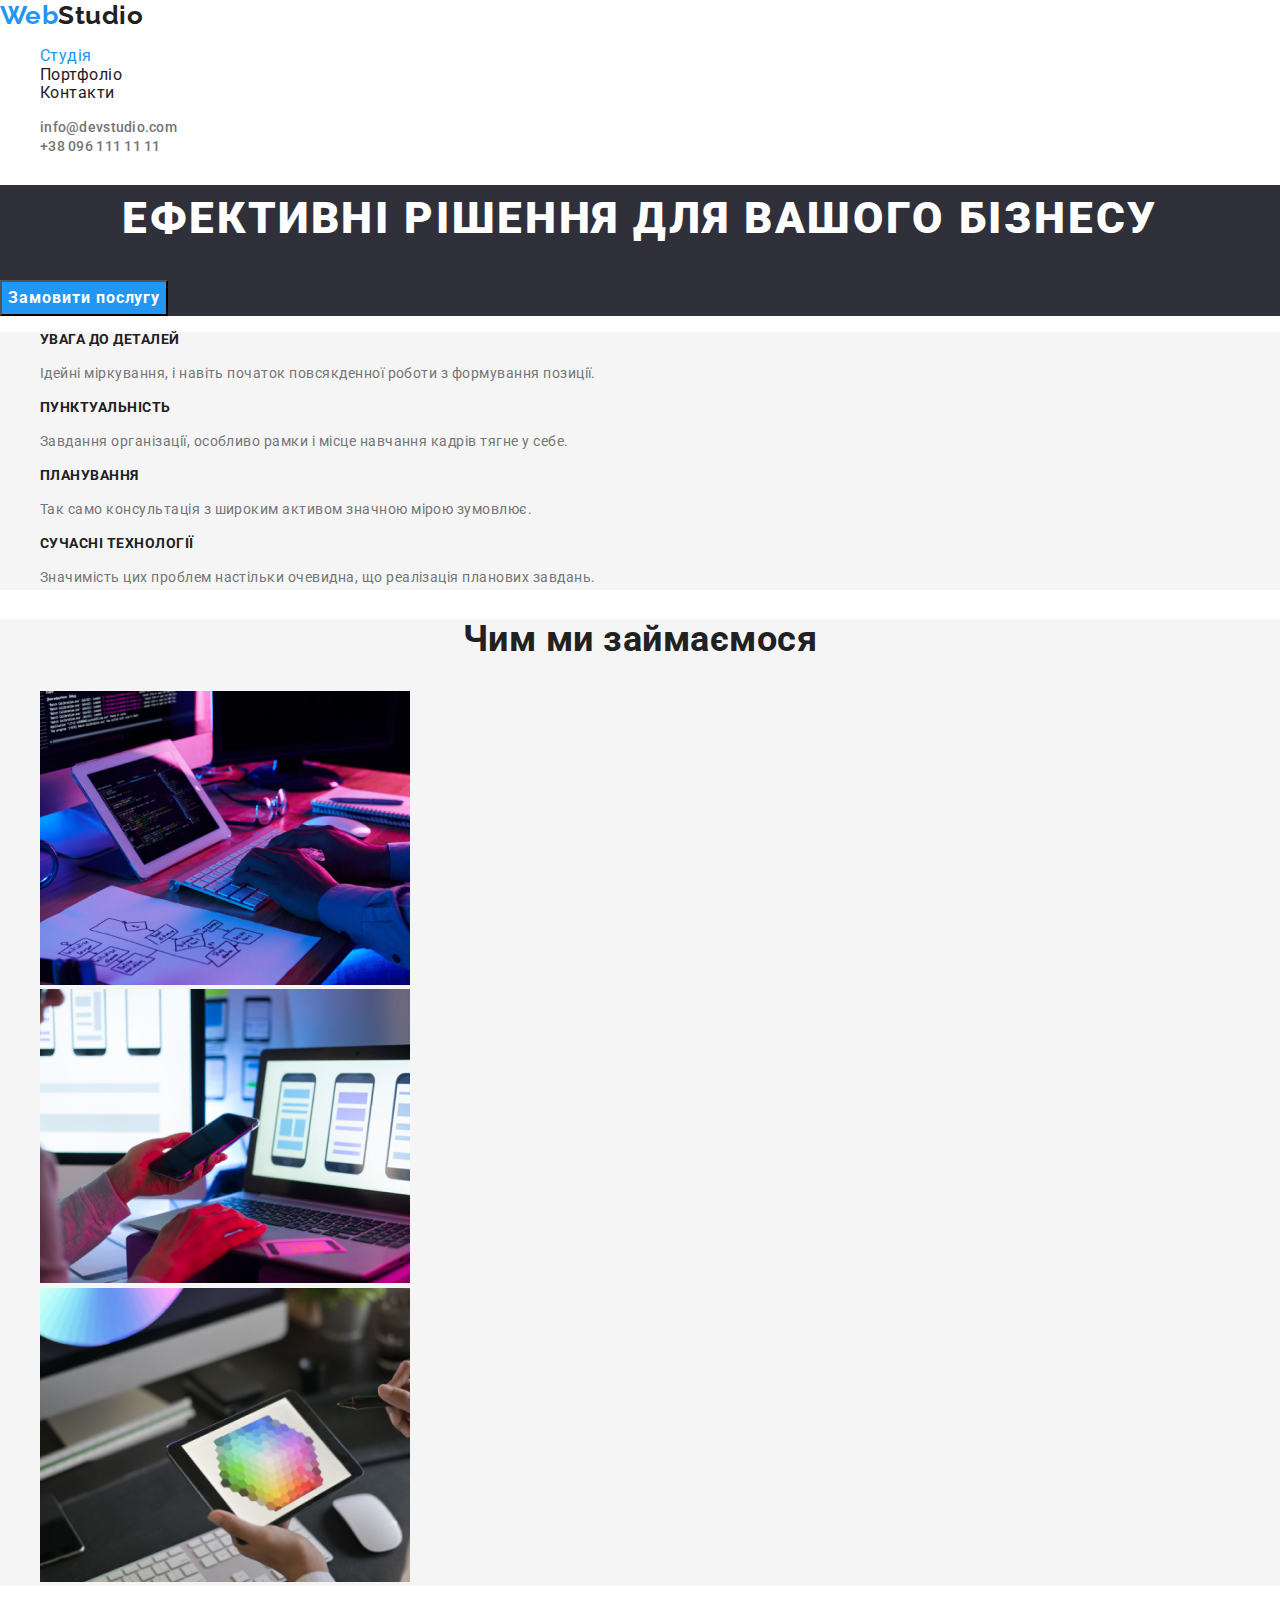
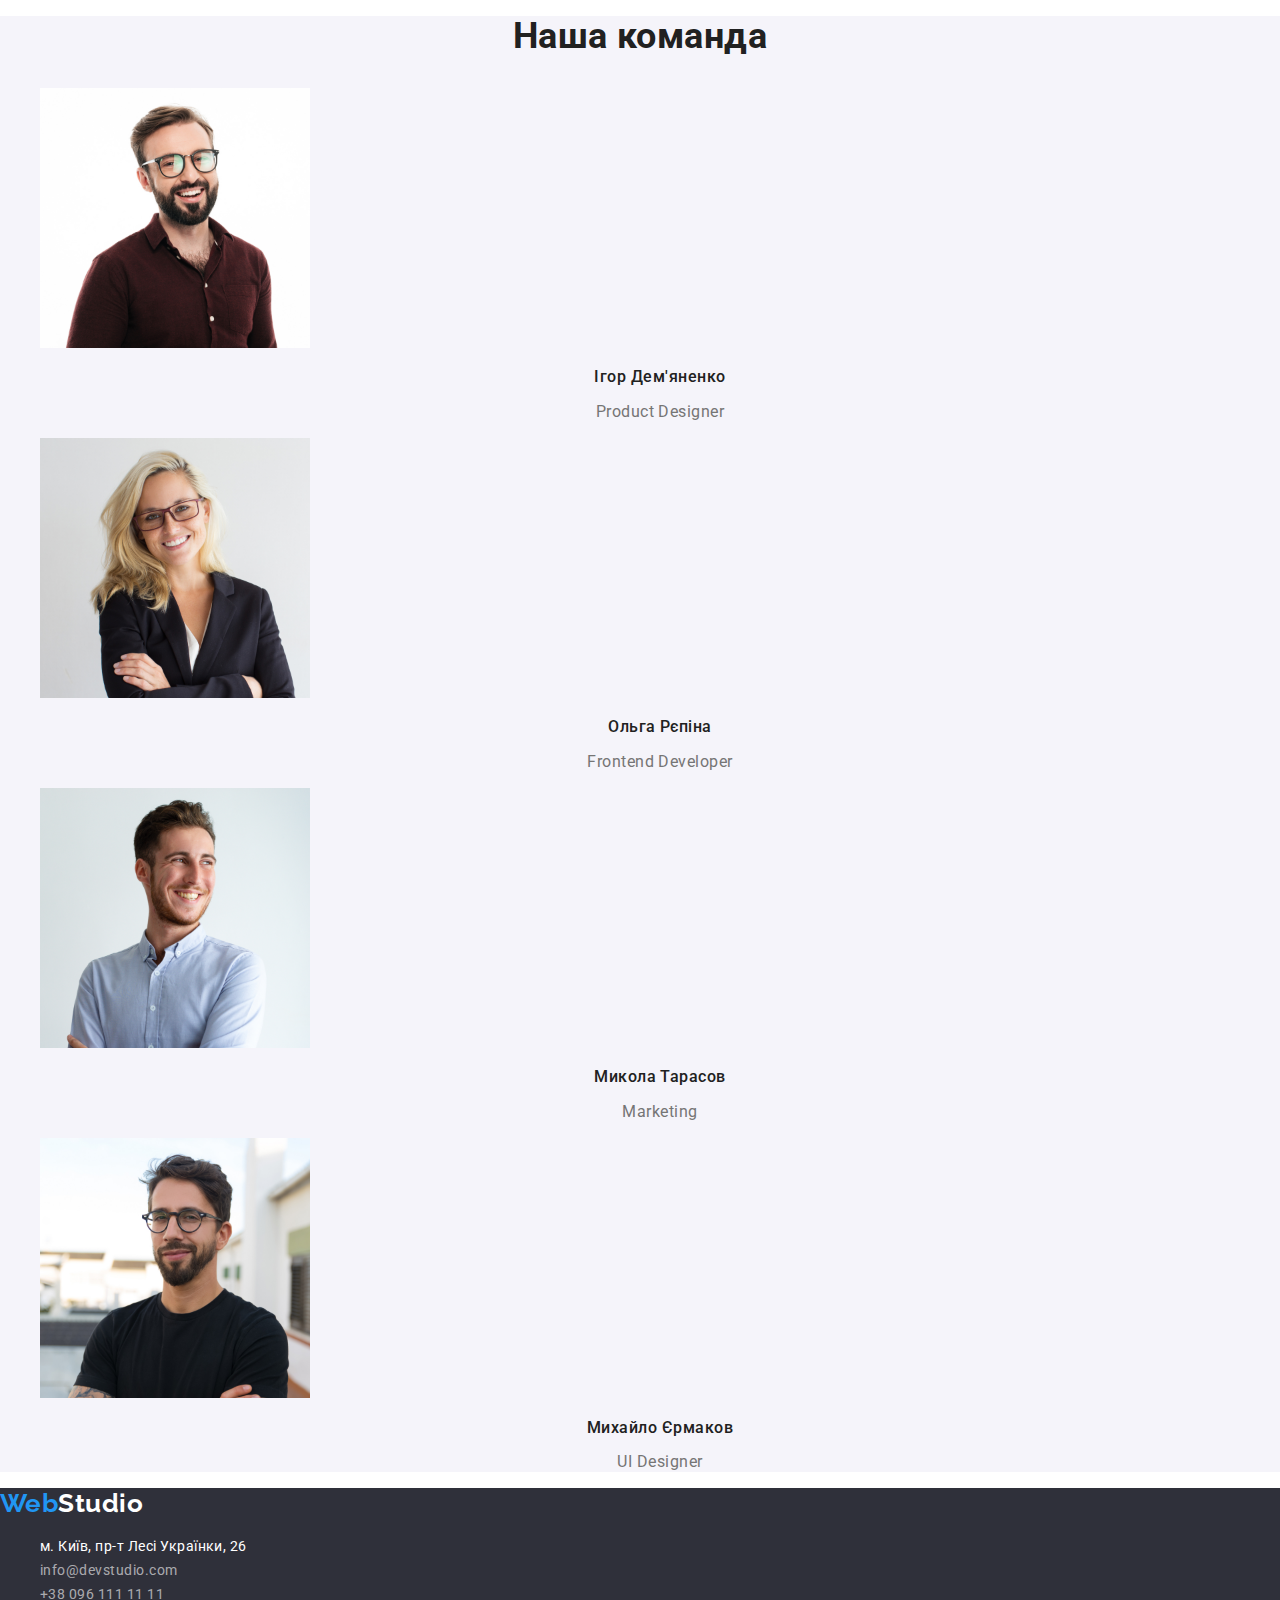
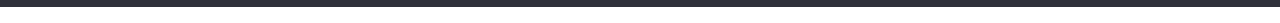
==== commit efef3a23: "Corrected ccs file" ====
--- a/index.html
+++ b/index.html
@@ -23,13 +23,17 @@
       <a href="" class="header-logo link"><span class="logo">Web</span>Studio</a>
       <nav>
         <ul class="site-nav list">
-          <li><a href="" class="link current">Студія</a></li>
+          <li><a href="./index.html" class="link current">Студія</a></li>
           <li><a href="./portfolio.html" class="link">Портфоліо</a></li>
           <li><a href="" class="link">Контакти</a></li>
         </ul>
       </nav>
-      <a href="mailto:info@devstudio.com" class="contact-link link">info@devstudio.com</a>
-      <a href="tel:+380961111111" class="contact-link link">+38 096 111 11 11</a>
+      <ul class="list">
+        <li>
+          <a href="mailto:info@devstudio.com" class="contact-link link">info@devstudio.com</a>
+        </li>
+        <li><a href="tel:+380961111111" class="contact-link link">+38 096 111 11 11</a></li>
+      </ul>
     </header>
     <main>
       <!--Герой-->
@@ -38,36 +42,38 @@
         <button type="button" class="hero-button button">Замовити послугу</button>
       </section>
       <!--Особливості-->
-      <section class="section">
-        <h2 class="hidden-title">Особливості</h2>
-        <ul class="list">
+      <section class="about">
+        <h2 class="visually-hidden">Особливості</h2>
+        <ul class="list about-list">
           <li>
-            <h3 class="section-subtitle">УВАГА ДО ДЕТАЛЕЙ</h3>
-            <p class="text">
+            <h3 class="about-subtitle">УВАГА ДО ДЕТАЛЕЙ</h3>
+            <p class="about-text">
               Ідейні міркування, і навіть початок повсякденної роботи з формування позиції.
             </p>
           </li>
           <li>
-            <h3 class="section-subtitle">ПУНКТУАЛЬНІСТЬ</h3>
-            <p class="text">
+            <h3 class="about-subtitle">ПУНКТУАЛЬНІСТЬ</h3>
+            <p class="about-text">
               Завдання організації, особливо рамки і місце навчання кадрів тягне у себе.
             </p>
           </li>
           <li>
-            <h3 class="section-subtitle">ПЛАНУВАННЯ</h3>
-            <p class="text">Так само консультація з широким активом значною мірою зумовлює.</p>
+            <h3 class="about-subtitle">ПЛАНУВАННЯ</h3>
+            <p class="about-text">
+              Так само консультація з широким активом значною мірою зумовлює.
+            </p>
           </li>
           <li>
-            <h3 class="section-subtitle">СУЧАСНІ ТЕХНОЛОГІЇ</h3>
-            <p class="text">
+            <h3 class="about-subtitle">СУЧАСНІ ТЕХНОЛОГІЇ</h3>
+            <p class="about-text">
               Значимість цих проблем настільки очевидна, що реалізація планових завдань.
             </p>
           </li>
         </ul>
       </section>
-      <!--Чим ми займаємося-->
-      <section class="section">
-        <h2 class="section-title">Чим ми займаємося</h2>
+      <!--Проекти-->
+      <section class="projects">
+        <h2 class="projects-title">Чим ми займаємося</h2>
         <ul class="list">
           <li><img src="./images/box_1.jpg" alt="Написання коду" width="370" /></li>
           <li><img src="./images/box_2.jpg" alt="Розробка мобільних додатків" width="370" /></li>
@@ -75,27 +81,27 @@
         </ul>
       </section>
       <!--Команда-->
-      <section class="section-team">
-        <h2 class="section-title">Наша команда</h2>
+      <section class="team">
+        <h2 class="team-title">Наша команда</h2>
         <ul class="list">
           <li>
             <img src="./images/team_member_1.jpg" alt="Ігор Дем'яненко" width="270" />
-            <p class="team-member-name">Ігор Дем'яненко</p>
+            <p class="team-member">Ігор Дем'яненко</p>
             <p lang="en" class="position">Product Designer</p>
           </li>
           <li>
             <img src="./images/team_member_2.jpg" alt="Ольга Рєпіна" width="270" />
-            <p class="team-member-name">Ольга Рєпіна</p>
+            <p class="team-member">Ольга Рєпіна</p>
             <p lang="en" class="position">Frontend Developer</p>
           </li>
           <li>
             <img src="./images/team_member_3.jpg" alt="Микола Тарасов" width="270" />
-            <p class="team-member-name">Микола Тарасов</p>
+            <p class="team-member">Микола Тарасов</p>
             <p lang="en" class="position">Marketing</p>
           </li>
           <li>
             <img src="./images/team_member_4.jpg" alt="Михайло Єрмаков" width="270" />
-            <p class="team-member-name" class="position">Михайло Єрмаков</p>
+            <p class="team-member" class="position">Михайло Єрмаков</p>
             <p lang="en" class="position">UI Designer</p>
           </li>
         </ul>
@@ -103,7 +109,9 @@
     </main>
     <!--Футер-->
     <footer class="footer">
-      <a href="" class="header-logo link"><span class="logo">Web</span><span class="footer-logo">Studio</span></a>
+      <a href="" class="header-logo link"
+        ><span class="logo">Web</span><span class="footer-logo">Studio</span></a
+      >
       <address>
         <ul class="list">
           <li>
@@ -115,7 +123,9 @@
               >м. Київ, пр-т Лесі Українки, 26
             </a>
           </li>
-          <li><a href="mailto:info@devstudio.com" class="link footer-contacts">info@devstudio.com</a></li>
+          <li>
+            <a href="mailto:info@devstudio.com" class="link footer-contacts">info@devstudio.com</a>
+          </li>
           <li><a href="tel:+380961111111" class="link footer-contacts">+38 096 111 11 11</a></li>
         </ul>
       </address>
--- a/css/styles.css
+++ b/css/styles.css
@@ -8,8 +8,9 @@
   --main-text-color: #757575;
   --secondary-text-color: #212121;
   --accent-color: #2196f3;
-  --title-color: #ffffff;
-
+  --main-color: #ffffff;
+  --dark-background-color: #2f303a;
+  --main-background-color: #f5f5f5;
   --main-font: 'Roboto', sans-serif;
 }
 body {
@@ -27,35 +28,45 @@
 }
 .button {
   font-family: inherit;
+  cursor: pointer;
 }
 .button:hover,
 .button:focus {
   background-color: var(--accent-color);
 }
-.section-title {
-  font-weight: 700;
-  font-size: 36px;
-  line-height: 1.16;
-  text-align: center;
-  letter-spacing: 0.03em;
-
-  color: var(--secondary-text-color);
-}
-.section {
-  background-color: #f5f5f5;
-}
-/* Шапка */
+.visually-hidden {
+  position: absolute;
+  width: 1px;
+  height: 1px;
+  margin: -1px;
+  border: 0;
+  padding: 0;
+
+  white-space: nowrap;
+  overflow: hidden;
+}
+
+.about,
+.projects {
+  background: var(--main-background-color);
+}
+
+/* -----------Шапка----------- */
 .header {
-  background-color: #ffffff;
-}
+  background-color: var(--main-color);
+}
+
 .header-logo {
-  color: var(--secondary-text-color);
-
   font-family: 'Raleway', sans-serif;
   font-weight: 700;
   font-size: 26px;
   line-height: 1.2;
-  letter-spacing: 0.03em;
+
+  color: var(--secondary-text-color);
+}
+
+.logo {
+  color: var(--accent-color);
 }
 
 .contact-link {
@@ -70,11 +81,6 @@
 .contact-link:focus {
   color: var(--accent-color);
 }
-
-.logo {
-  color: var(--accent-color);
-}
-
 /* Site nav */
 
 .site-nav .link {
@@ -87,10 +93,10 @@
 .site-nav .link.current {
   color: var(--accent-color);
 }
-/* Герой */
-/* тимчасово обрала такий колір для фону щоб було видно текст */
+
+/* ---------- Герой ----------*/
 .hero {
-  background: #2f303a;
+  background: var(--dark-background-color);
 }
 .hero-title {
   font-weight: 900;
@@ -100,7 +106,7 @@
   letter-spacing: 0.06em;
   text-transform: uppercase;
 
-  color: var(--title-color);
+  color: var(--main-color);
 }
 .hero-button {
   font-weight: 700;
@@ -112,41 +118,54 @@
   text-align: center;
   letter-spacing: 0.06em;
 
-  color: var(--title-color);
+  color: var(--main-color);
   background-color: var(--accent-color);
 }
-/* Особливості */
-
-.section-subtitle {
+
+/* -----------Особливості----------- */
+
+.about-subtitle {
   font-weight: 700;
   font-size: 14px;
   line-height: 1.14;
-  letter-spacing: 0.03em;
   text-transform: uppercase;
 
   color: var(--secondary-text-color);
 }
 
-.text {
+.about-text {
   font-weight: 400;
   font-size: 14px;
   line-height: 1.71;
-  letter-spacing: 0.03em;
-
-  color: var(--main-text-color);
-}
-/* Чим ми займаємося */
-
-/* Наша команда */
-.section-team {
+
+  color: var(--main-text-color);
+}
+/* -----------Проекти-----------*/
+.projects-title {
+  font-weight: 700;
+  font-size: 36px;
+  line-height: 1.16;
+  text-align: center;
+
+  color: var(--secondary-text-color);
+}
+/* -----------Команда----------- */
+.team {
   background-color: #f5f4fa;
 }
-.team-member-name {
+.team-title {
+  font-weight: 700;
+  font-size: 36px;
+  line-height: 1.16;
+  text-align: center;
+
+  color: var(--secondary-text-color);
+}
+.team-member {
   font-weight: 500;
   font-size: 16px;
   line-height: 1.18;
   text-align: center;
-  letter-spacing: 0.03em;
 
   color: var(--secondary-text-color);
 }
@@ -155,39 +174,42 @@
   font-size: 16px;
   line-height: 1.18;
   text-align: center;
-  letter-spacing: 0.03em;
-
-  color: var(--main-text-color);
-}
-
-/* Футер */
+
+  color: var(--main-text-color);
+}
+
+/*----------- Футер----------- */
 .footer {
-  background-color: #2f303a;
+  background-color: var(--dark-background-color);
 }
 .footer-logo {
-  color: #ffffff;
+  color: var(--main-color);
 }
 .map {
+  font-style: normal;
   font-weight: 400;
   font-size: 14px;
   line-height: 1.71;
-  letter-spacing: 0.03em;
-  color: #ffffff;
+
+  color: var(--main-color);
 }
 
 .footer-contacts {
+  font-style: normal;
   font-weight: 400;
   font-size: 14px;
   line-height: 1.71;
-  letter-spacing: 0.03em;
+
   color: rgba(255, 255, 255, 0.6);
 }
-
-/* Портфоліо HTML */
-
-/* Секція Портфоліо */
+.footer-contacts:hover,
+.footer-contacts:focus {
+  color: var(--accent-color);
+}
+
+/* -----------Секція Портфоліо----------- */
 .portfolio {
-  background-color: #f5f5f5;
+  background-color: var(--main-background-color);
 }
 .portfolio-title {
   font-weight: 700;
@@ -201,7 +223,21 @@
   font-weight: 400;
   font-size: 16px;
   line-height: 1.88;
+
+  color: var(--main-text-color);
+}
+.portfolio-button {
+  color: var(--secondary-text-color);
+  background-color: #f5f4fa;
+  font-weight: 500;
+  font-size: 16px;
+  line-height: 1.62;
+  text-align: center;
   letter-spacing: 0.03em;
-
-  color: var(--main-text-color);
-}
+}
+
+.portfolio-button:hover,
+.portfolio-button:focus {
+  color: var(--main-color);
+  background-color: var(--accent-color);
+}
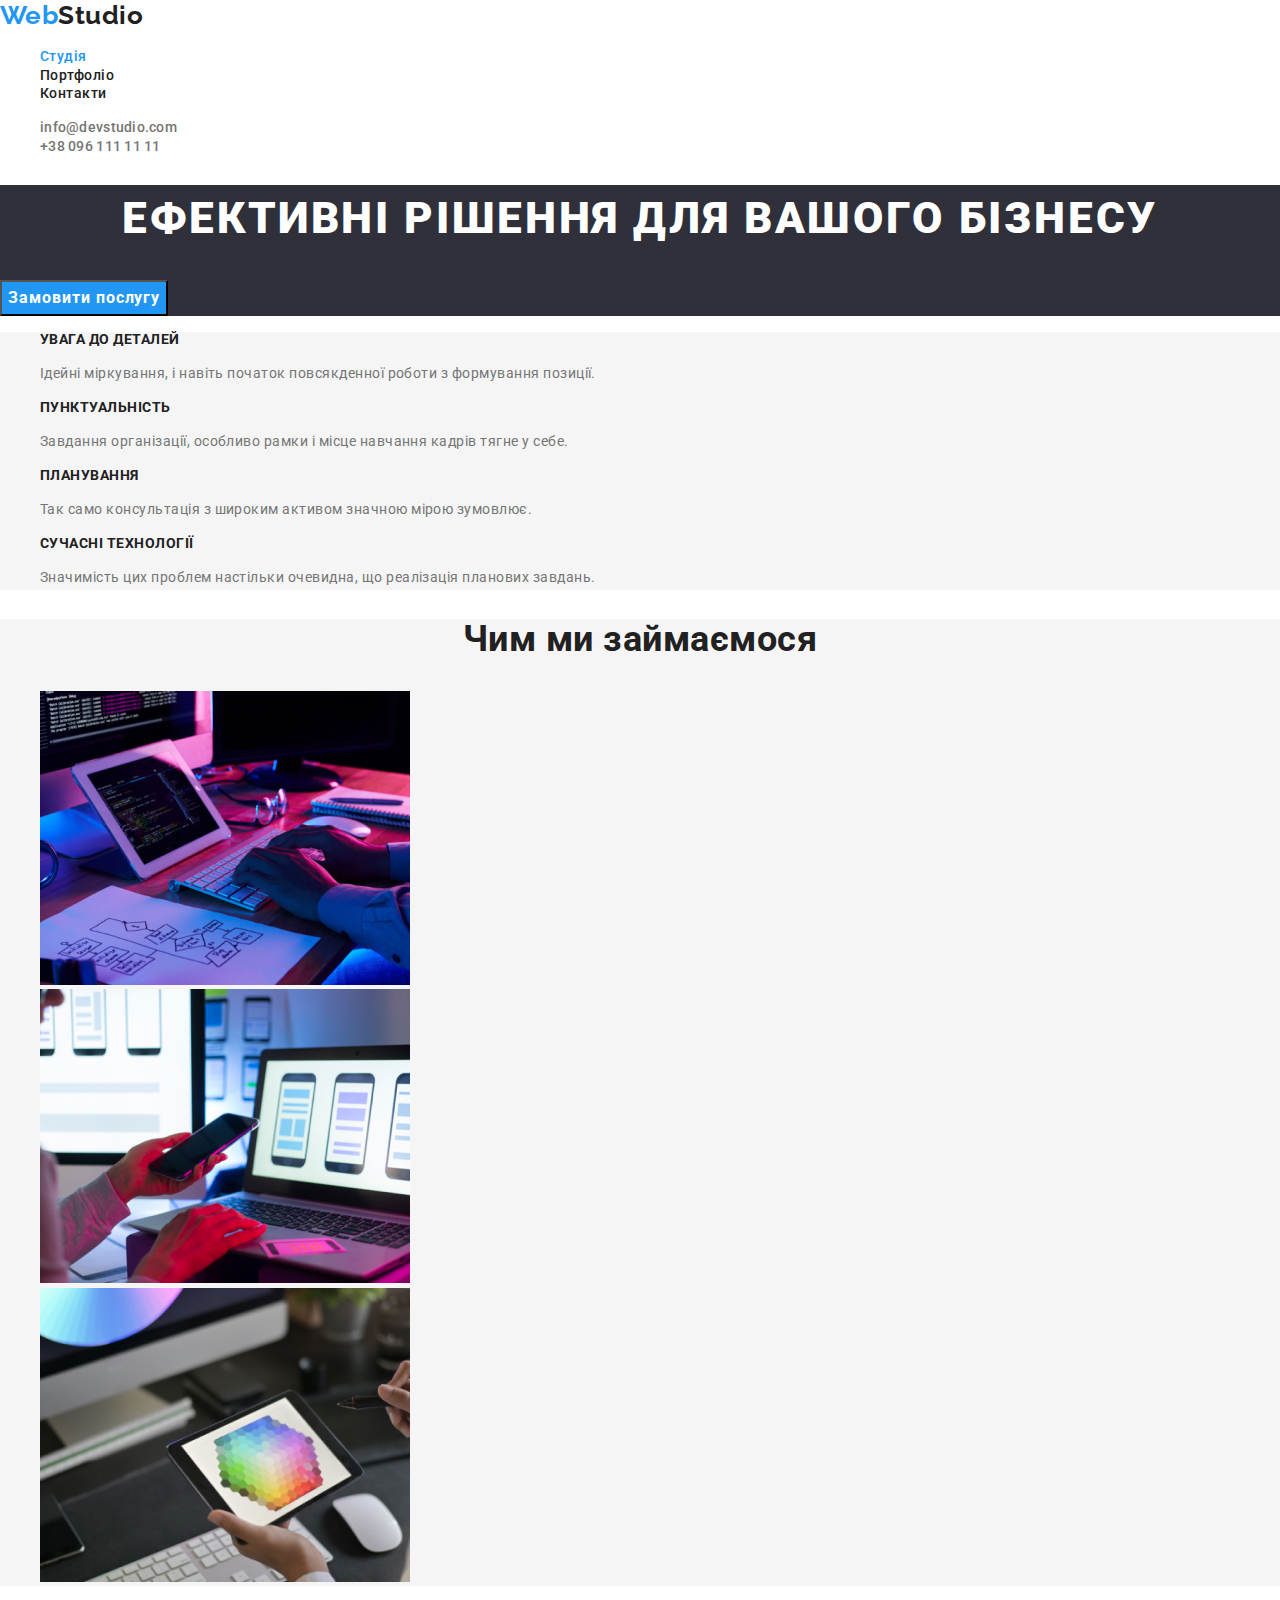
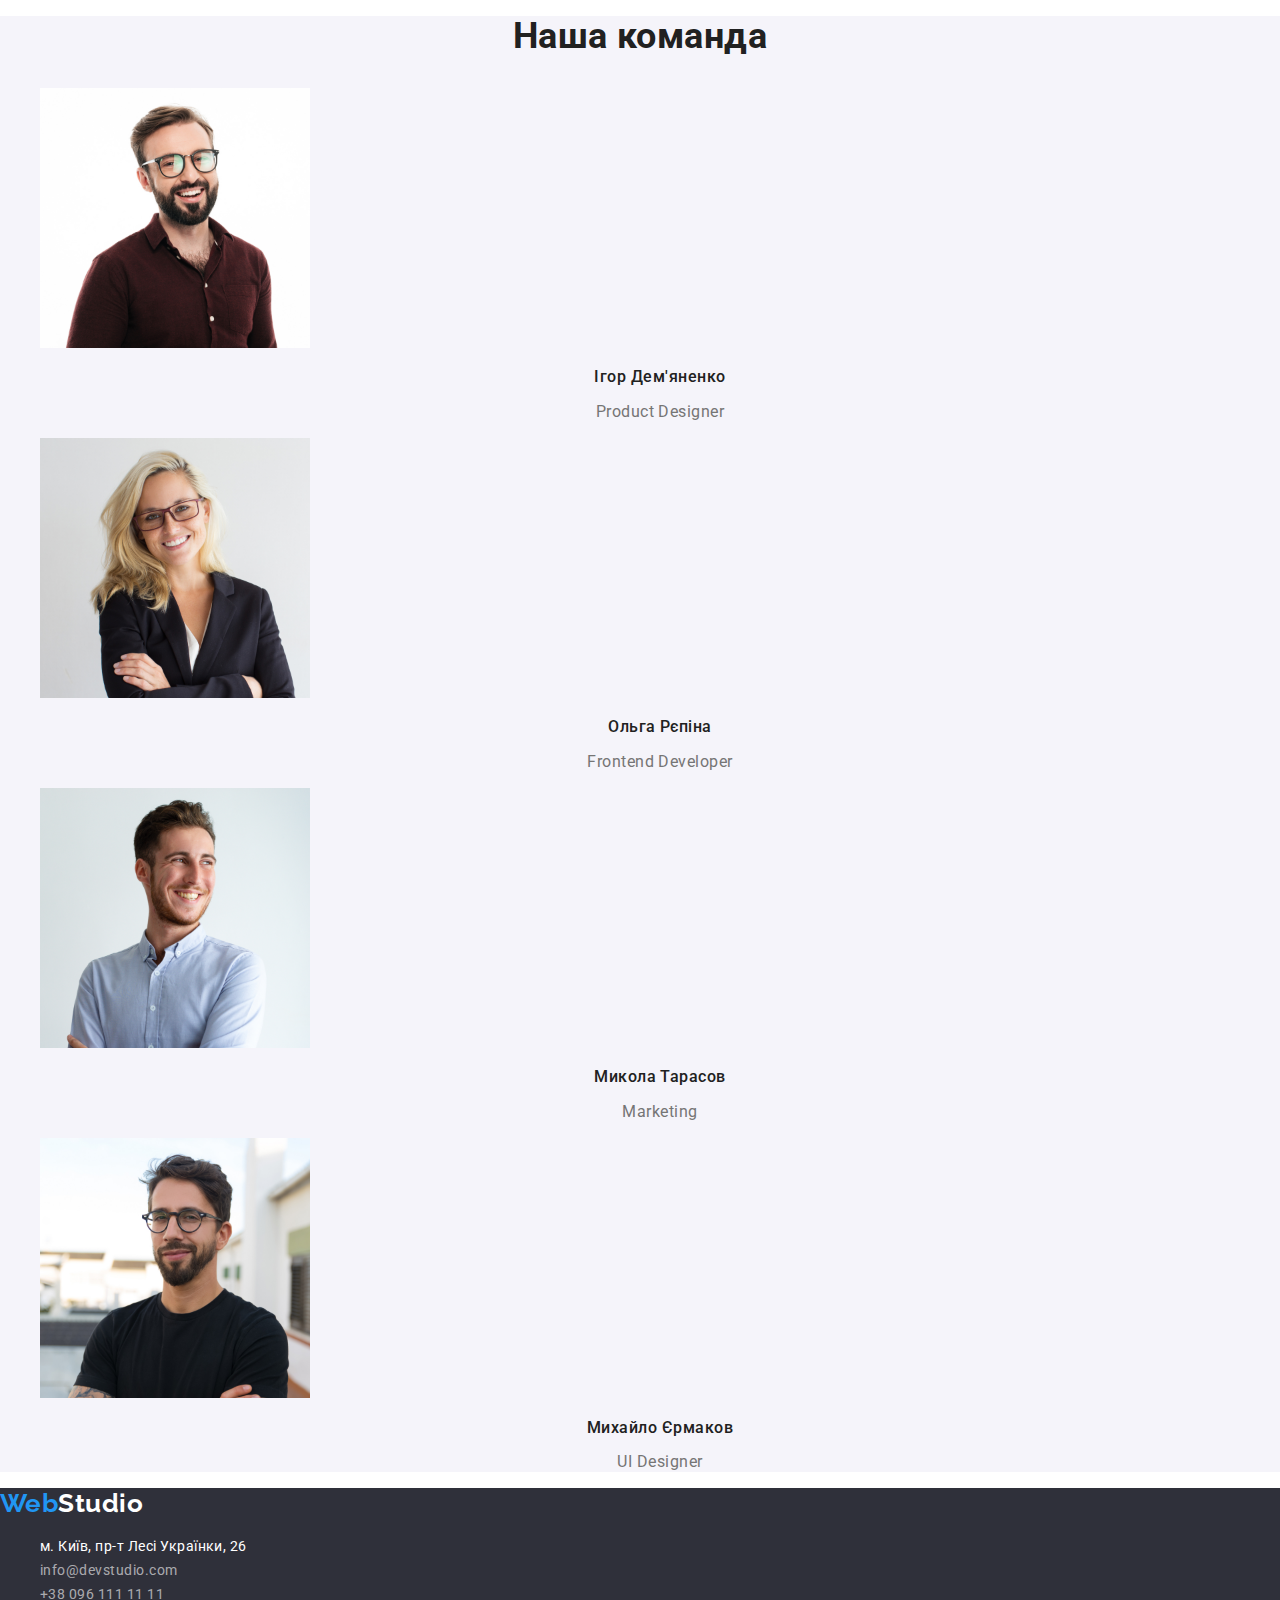
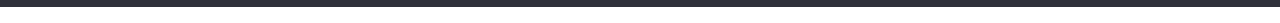
==== commit ba6fe78a: "Added corrections to css" ====
--- a/index.html
+++ b/index.html
@@ -23,9 +23,9 @@
       <a href="" class="header-logo link"><span class="logo">Web</span>Studio</a>
       <nav>
         <ul class="site-nav list">
-          <li><a href="./index.html" class="link current">Студія</a></li>
-          <li><a href="./portfolio.html" class="link">Портфоліо</a></li>
-          <li><a href="" class="link">Контакти</a></li>
+          <li><a href="./index.html" class="site-nav-item link current">Студія</a></li>
+          <li><a href="./portfolio.html" class="site-nav-item link">Портфоліо</a></li>
+          <li><a href="" class="site-nav-item link">Контакти</a></li>
         </ul>
       </nav>
       <ul class="list">
--- a/css/styles.css
+++ b/css/styles.css
@@ -94,6 +94,11 @@
   color: var(--accent-color);
 }
 
+.site-nav-item {
+  font-weight: 500;
+  font-size: 14px;
+  line-height: 1.14;
+}
 /* ---------- Герой ----------*/
 .hero {
   background: var(--dark-background-color);
@@ -125,7 +130,6 @@
 /* -----------Особливості----------- */
 
 .about-subtitle {
-  font-weight: 700;
   font-size: 14px;
   line-height: 1.14;
   text-transform: uppercase;
@@ -134,7 +138,6 @@
 }
 
 .about-text {
-  font-weight: 400;
   font-size: 14px;
   line-height: 1.71;
 
@@ -142,7 +145,6 @@
 }
 /* -----------Проекти-----------*/
 .projects-title {
-  font-weight: 700;
   font-size: 36px;
   line-height: 1.16;
   text-align: center;
@@ -154,7 +156,6 @@
   background-color: #f5f4fa;
 }
 .team-title {
-  font-weight: 700;
   font-size: 36px;
   line-height: 1.16;
   text-align: center;
@@ -170,7 +171,6 @@
   color: var(--secondary-text-color);
 }
 .position {
-  font-weight: 400;
   font-size: 16px;
   line-height: 1.18;
   text-align: center;
@@ -185,21 +185,18 @@
 .footer-logo {
   color: var(--main-color);
 }
-.map {
-  font-style: normal;
-  font-weight: 400;
-  font-size: 14px;
-  line-height: 1.71;
-
-  color: var(--main-color);
-}
-
+.map,
 .footer-contacts {
   font-style: normal;
   font-weight: 400;
   font-size: 14px;
   line-height: 1.71;
-
+}
+
+.map {
+  color: var(--main-color);
+}
+.footer-contacts {
   color: rgba(255, 255, 255, 0.6);
 }
 .footer-contacts:hover,
@@ -212,7 +209,6 @@
   background-color: var(--main-background-color);
 }
 .portfolio-title {
-  font-weight: 700;
   font-size: 18px;
   line-height: 2;
   letter-spacing: 0.06em;
@@ -220,12 +216,12 @@
   color: var(--secondary-text-color);
 }
 .portfolio-filter {
-  font-weight: 400;
   font-size: 16px;
   line-height: 1.88;
 
   color: var(--main-text-color);
 }
+
 .portfolio-button {
   color: var(--secondary-text-color);
   background-color: #f5f4fa;
